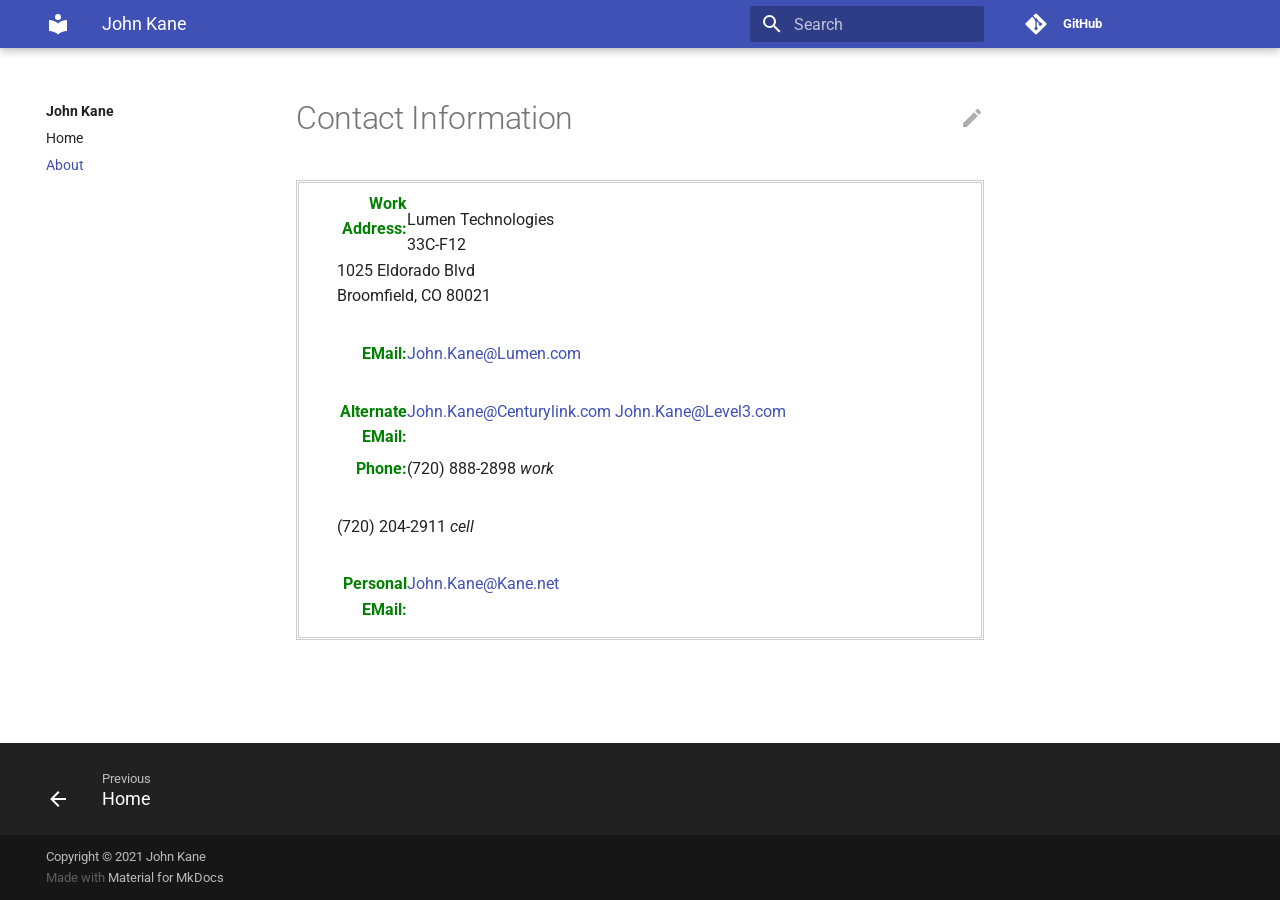
==== about/index.html @ 1d805acd "Deployed f29a77d with MkDocs version: 1.1.2" ====
<!doctype html>
<html lang="en" class="no-js">
  <head>
    
      <meta charset="utf-8">
      <meta name="viewport" content="width=device-width,initial-scale=1">
      
        <meta name="description" content="John's Personal github site">
      
      
      
        <meta name="author" content="John.Kane@Kane.net">
      
      
        <link rel="canonical" href="https://jakane.github.io/about/">
      
      <link rel="shortcut icon" href="../assets/images/favicon.png">
      <meta name="generator" content="mkdocs-1.1.2, mkdocs-material-6.2.8">
    
    
      
        <title>About - John Kane</title>
      
    
    
      <link rel="stylesheet" href="../assets/stylesheets/main.cb6bc1d0.min.css">
      
        
        <link rel="stylesheet" href="../assets/stylesheets/palette.39b8e14a.min.css">
        
      
    
    
    
      
        
        <link rel="preconnect" href="https://fonts.gstatic.com" crossorigin>
        <link rel="stylesheet" href="https://fonts.googleapis.com/css?family=Roboto:300,400,400i,700%7CRoboto+Mono&display=fallback">
        <style>body,input{font-family:"Roboto",-apple-system,BlinkMacSystemFont,Helvetica,Arial,sans-serif}code,kbd,pre{font-family:"Roboto Mono",SFMono-Regular,Consolas,Menlo,monospace}</style>
      
    
    
    
      <link rel="stylesheet" href="../styles/extra.css">
    
      <link rel="stylesheet" href="../styles/style.css">
    
    
      
    
    
  </head>
  
  
    
    
    
    
    
    <body dir="ltr" data-md-color-scheme="" data-md-color-primary="none" data-md-color-accent="none">
      
  
    
    <input class="md-toggle" data-md-toggle="drawer" type="checkbox" id="__drawer" autocomplete="off">
    <input class="md-toggle" data-md-toggle="search" type="checkbox" id="__search" autocomplete="off">
    <label class="md-overlay" for="__drawer"></label>
    <div data-md-component="skip">
      
        
        <a href="#contact_information" class="md-skip">
          Skip to content
        </a>
      
    </div>
    <div data-md-component="announce">
      
    </div>
    
      

<header class="md-header" data-md-component="header">
  <nav class="md-header-nav md-grid" aria-label="Header">
    <a href="https://jakane.github.io/" title="John Kane" class="md-header-nav__button md-logo" aria-label="John Kane">
      
  
  <svg xmlns="http://www.w3.org/2000/svg" viewBox="0 0 24 24"><path d="M12 8a3 3 0 003-3 3 3 0 00-3-3 3 3 0 00-3 3 3 3 0 003 3m0 3.54C9.64 9.35 6.5 8 3 8v11c3.5 0 6.64 1.35 9 3.54 2.36-2.19 5.5-3.54 9-3.54V8c-3.5 0-6.64 1.35-9 3.54z"/></svg>

    </a>
    <label class="md-header-nav__button md-icon" for="__drawer">
      <svg xmlns="http://www.w3.org/2000/svg" viewBox="0 0 24 24"><path d="M3 6h18v2H3V6m0 5h18v2H3v-2m0 5h18v2H3v-2z"/></svg>
    </label>
    <div class="md-header-nav__title" data-md-component="header-title">
      <div class="md-header-nav__ellipsis">
        <div class="md-header-nav__topic">
          <span class="md-ellipsis">
            John Kane
          </span>
        </div>
        <div class="md-header-nav__topic">
          <span class="md-ellipsis">
            
              About
            
          </span>
        </div>
      </div>
    </div>
    
      <label class="md-header-nav__button md-icon" for="__search">
        <svg xmlns="http://www.w3.org/2000/svg" viewBox="0 0 24 24"><path d="M9.5 3A6.5 6.5 0 0116 9.5c0 1.61-.59 3.09-1.56 4.23l.27.27h.79l5 5-1.5 1.5-5-5v-.79l-.27-.27A6.516 6.516 0 019.5 16 6.5 6.5 0 013 9.5 6.5 6.5 0 019.5 3m0 2C7 5 5 7 5 9.5S7 14 9.5 14 14 12 14 9.5 12 5 9.5 5z"/></svg>
      </label>
      
<div class="md-search" data-md-component="search" role="dialog">
  <label class="md-search__overlay" for="__search"></label>
  <div class="md-search__inner" role="search">
    <form class="md-search__form" name="search">
      <input type="text" class="md-search__input" name="query" aria-label="Search" placeholder="Search" autocapitalize="off" autocorrect="off" autocomplete="off" spellcheck="false" data-md-component="search-query" data-md-state="active" required>
      <label class="md-search__icon md-icon" for="__search">
        <svg xmlns="http://www.w3.org/2000/svg" viewBox="0 0 24 24"><path d="M9.5 3A6.5 6.5 0 0116 9.5c0 1.61-.59 3.09-1.56 4.23l.27.27h.79l5 5-1.5 1.5-5-5v-.79l-.27-.27A6.516 6.516 0 019.5 16 6.5 6.5 0 013 9.5 6.5 6.5 0 019.5 3m0 2C7 5 5 7 5 9.5S7 14 9.5 14 14 12 14 9.5 12 5 9.5 5z"/></svg>
        <svg xmlns="http://www.w3.org/2000/svg" viewBox="0 0 24 24"><path d="M20 11v2H8l5.5 5.5-1.42 1.42L4.16 12l7.92-7.92L13.5 5.5 8 11h12z"/></svg>
      </label>
      <button type="reset" class="md-search__icon md-icon" aria-label="Clear" data-md-component="search-reset" tabindex="-1">
        <svg xmlns="http://www.w3.org/2000/svg" viewBox="0 0 24 24"><path d="M19 6.41L17.59 5 12 10.59 6.41 5 5 6.41 10.59 12 5 17.59 6.41 19 12 13.41 17.59 19 19 17.59 13.41 12 19 6.41z"/></svg>
      </button>
    </form>
    <div class="md-search__output">
      <div class="md-search__scrollwrap" data-md-scrollfix>
        <div class="md-search-result" data-md-component="search-result">
          <div class="md-search-result__meta">
            Initializing search
          </div>
          <ol class="md-search-result__list"></ol>
        </div>
      </div>
    </div>
  </div>
</div>
    
    
      <div class="md-header-nav__source">
        
<a href="https://github.com/jakane/jakane.github.io/" title="Go to repository" class="md-source">
  <div class="md-source__icon md-icon">
    
    <svg xmlns="http://www.w3.org/2000/svg" viewBox="0 0 448 512"><path d="M439.55 236.05L244 40.45a28.87 28.87 0 00-40.81 0l-40.66 40.63 51.52 51.52c27.06-9.14 52.68 16.77 43.39 43.68l49.66 49.66c34.23-11.8 61.18 31 35.47 56.69-26.49 26.49-70.21-2.87-56-37.34L240.22 199v121.85c25.3 12.54 22.26 41.85 9.08 55a34.34 34.34 0 01-48.55 0c-17.57-17.6-11.07-46.91 11.25-56v-123c-20.8-8.51-24.6-30.74-18.64-45L142.57 101 8.45 235.14a28.86 28.86 0 000 40.81l195.61 195.6a28.86 28.86 0 0040.8 0l194.69-194.69a28.86 28.86 0 000-40.81z"/></svg>
  </div>
  <div class="md-source__repository">
    GitHub
  </div>
</a>
      </div>
    
  </nav>
</header>
    
    <div class="md-container" data-md-component="container">
      
      
        
      
      <main class="md-main" data-md-component="main">
        <div class="md-main__inner md-grid">
          
            
              
              <div class="md-sidebar md-sidebar--primary" data-md-component="navigation" >
                <div class="md-sidebar__scrollwrap">
                  <div class="md-sidebar__inner">
                    




<nav class="md-nav md-nav--primary" aria-label="Navigation" data-md-level="0">
  <label class="md-nav__title" for="__drawer">
    <a href="https://jakane.github.io/" title="John Kane" class="md-nav__button md-logo" aria-label="John Kane">
      
  
  <svg xmlns="http://www.w3.org/2000/svg" viewBox="0 0 24 24"><path d="M12 8a3 3 0 003-3 3 3 0 00-3-3 3 3 0 00-3 3 3 3 0 003 3m0 3.54C9.64 9.35 6.5 8 3 8v11c3.5 0 6.64 1.35 9 3.54 2.36-2.19 5.5-3.54 9-3.54V8c-3.5 0-6.64 1.35-9 3.54z"/></svg>

    </a>
    John Kane
  </label>
  
    <div class="md-nav__source">
      
<a href="https://github.com/jakane/jakane.github.io/" title="Go to repository" class="md-source">
  <div class="md-source__icon md-icon">
    
    <svg xmlns="http://www.w3.org/2000/svg" viewBox="0 0 448 512"><path d="M439.55 236.05L244 40.45a28.87 28.87 0 00-40.81 0l-40.66 40.63 51.52 51.52c27.06-9.14 52.68 16.77 43.39 43.68l49.66 49.66c34.23-11.8 61.18 31 35.47 56.69-26.49 26.49-70.21-2.87-56-37.34L240.22 199v121.85c25.3 12.54 22.26 41.85 9.08 55a34.34 34.34 0 01-48.55 0c-17.57-17.6-11.07-46.91 11.25-56v-123c-20.8-8.51-24.6-30.74-18.64-45L142.57 101 8.45 235.14a28.86 28.86 0 000 40.81l195.61 195.6a28.86 28.86 0 0040.8 0l194.69-194.69a28.86 28.86 0 000-40.81z"/></svg>
  </div>
  <div class="md-source__repository">
    GitHub
  </div>
</a>
    </div>
  
  <ul class="md-nav__list" data-md-scrollfix>
    
      
      
      

  
  
  
    <li class="md-nav__item">
      <a href=".." class="md-nav__link">
        Home
      </a>
    </li>
  

    
      
      
      

  
  
    
  
  
    <li class="md-nav__item md-nav__item--active">
      
      <input class="md-nav__toggle md-toggle" data-md-toggle="toc" type="checkbox" id="__toc">
      
        
      
      
      <a href="./" class="md-nav__link md-nav__link--active">
        About
      </a>
      
    </li>
  

    
  </ul>
</nav>
                  </div>
                </div>
              </div>
            
            
              
              <div class="md-sidebar md-sidebar--secondary" data-md-component="toc" >
                <div class="md-sidebar__scrollwrap">
                  <div class="md-sidebar__inner">
                    
<nav class="md-nav md-nav--secondary" aria-label="Table of contents">
  
  
    
  
  
</nav>
                  </div>
                </div>
              </div>
            
          
          <div class="md-content">
            <article class="md-content__inner md-typeset">
              
                
                  <a href="https://github.com/jakane/jakane.github.io/edit/main/docs/about.md" title="Edit this page" class="md-content__button md-icon">
                    <svg xmlns="http://www.w3.org/2000/svg" viewBox="0 0 24 24"><path d="M20.71 7.04c.39-.39.39-1.04 0-1.41l-2.34-2.34c-.37-.39-1.02-.39-1.41 0l-1.84 1.83 3.75 3.75M3 17.25V21h3.75L17.81 9.93l-3.75-3.75L3 17.25z"/></svg>
                  </a>
                
                
                <h1 id="contact_information">Contact Information<a class="headerlink" href="#contact_information" title="Permanent link">#</a></h1>
<dl>
<dt>Work Address</dt>
<dd>Lumen Technologies<br/>
33C-F12<br/>
1025 Eldorado Blvd<br/>
Broomfield, CO 80021</dd>
<dt>EMail</dt>
<dd><a href="&#109;&#97;&#105;&#108;&#116;&#111;&#58;&#74;&#111;&#104;&#110;&#46;&#75;&#97;&#110;&#101;&#64;&#76;&#117;&#109;&#101;&#110;&#46;&#99;&#111;&#109;">&#74;&#111;&#104;&#110;&#46;&#75;&#97;&#110;&#101;&#64;&#76;&#117;&#109;&#101;&#110;&#46;&#99;&#111;&#109;</a></dd>
<dt>Alternate EMail</dt>
<dd><a href="&#109;&#97;&#105;&#108;&#116;&#111;&#58;&#74;&#111;&#104;&#110;&#46;&#75;&#97;&#110;&#101;&#64;&#67;&#101;&#110;&#116;&#117;&#114;&#121;&#108;&#105;&#110;&#107;&#46;&#99;&#111;&#109;">&#74;&#111;&#104;&#110;&#46;&#75;&#97;&#110;&#101;&#64;&#67;&#101;&#110;&#116;&#117;&#114;&#121;&#108;&#105;&#110;&#107;&#46;&#99;&#111;&#109;</a>
<a href="&#109;&#97;&#105;&#108;&#116;&#111;&#58;&#74;&#111;&#104;&#110;&#46;&#75;&#97;&#110;&#101;&#64;&#76;&#101;&#118;&#101;&#108;&#51;&#46;&#99;&#111;&#109;">&#74;&#111;&#104;&#110;&#46;&#75;&#97;&#110;&#101;&#64;&#76;&#101;&#118;&#101;&#108;&#51;&#46;&#99;&#111;&#109;</a></dd>
<dt>Phone</dt>
<dd>(720) 888-2898 <em>work</em></dd>
<dd>(720) 204-2911 <em>cell</em></dd>
<dt>Personal EMail</dt>
<dd><a href="&#109;&#97;&#105;&#108;&#116;&#111;&#58;&#74;&#111;&#104;&#110;&#46;&#75;&#97;&#110;&#101;&#64;&#75;&#97;&#110;&#101;&#46;&#110;&#101;&#116;">&#74;&#111;&#104;&#110;&#46;&#75;&#97;&#110;&#101;&#64;&#75;&#97;&#110;&#101;&#46;&#110;&#101;&#116;</a></dd>
</dl>
                
              
              
                


              
            </article>
          </div>
        </div>
      </main>
      
        
<footer class="md-footer">
  
    <div class="md-footer-nav">
      <nav class="md-footer-nav__inner md-grid" aria-label="Footer">
        
          <a href=".." class="md-footer-nav__link md-footer-nav__link--prev" rel="prev">
            <div class="md-footer-nav__button md-icon">
              <svg xmlns="http://www.w3.org/2000/svg" viewBox="0 0 24 24"><path d="M20 11v2H8l5.5 5.5-1.42 1.42L4.16 12l7.92-7.92L13.5 5.5 8 11h12z"/></svg>
            </div>
            <div class="md-footer-nav__title">
              <div class="md-ellipsis">
                <span class="md-footer-nav__direction">
                  Previous
                </span>
                Home
              </div>
            </div>
          </a>
        
        
      </nav>
    </div>
  
  <div class="md-footer-meta md-typeset">
    <div class="md-footer-meta__inner md-grid">
      <div class="md-footer-copyright">
        
          <div class="md-footer-copyright__highlight">
            Copyright &copy; 2021 <a href="mailto:John.Kane@Kane.net">John Kane</a>
          </div>
        
        Made with
        <a href="https://squidfunk.github.io/mkdocs-material/" target="_blank" rel="noopener">
          Material for MkDocs
        </a>
      </div>
      
    </div>
  </div>
</footer>
      
    </div>
    
      <script src="../assets/javascripts/vendor.18f0862e.min.js"></script>
      <script src="../assets/javascripts/bundle.994580cf.min.js"></script><script id="__lang" type="application/json">{"clipboard.copy": "Copy to clipboard", "clipboard.copied": "Copied to clipboard", "search.config.lang": "en", "search.config.pipeline": "trimmer, stopWordFilter", "search.config.separator": "[\\s\\-]+", "search.placeholder": "Search", "search.result.placeholder": "Type to start searching", "search.result.none": "No matching documents", "search.result.one": "1 matching document", "search.result.other": "# matching documents", "search.result.more.one": "1 more on this page", "search.result.more.other": "# more on this page", "search.result.term.missing": "Missing"}</script>
      
      <script>
        app = initialize({
          base: "..",
          features: [],
          search: Object.assign({
            worker: "../assets/javascripts/worker/search.9c0e82ba.min.js"
          }, typeof search !== "undefined" && search)
        })
      </script>
      
    
  </body>
</html>
---- assets/stylesheets/main.cb6bc1d0.min.css ----
html{box-sizing:border-box;-webkit-text-size-adjust:none;-moz-text-size-adjust:none;-ms-text-size-adjust:none;text-size-adjust:none}*,*::before,*::after{box-sizing:inherit}body{margin:0}a,button,label,input{-webkit-tap-highlight-color:transparent}a{color:inherit;text-decoration:none}hr{display:block;box-sizing:content-box;height:.05rem;padding:0;overflow:visible;border:0}small{font-size:80%}sub,sup{line-height:1em}img{border-style:none}table{border-collapse:separate;border-spacing:0}td,th{font-weight:400;vertical-align:top}button{margin:0;padding:0;font-size:inherit;background:transparent;border:0}input{border:0;outline:none}:root{--md-default-fg-color: hsla(0, 0%, 0%, 0.87);--md-default-fg-color--light: hsla(0, 0%, 0%, 0.54);--md-default-fg-color--lighter: hsla(0, 0%, 0%, 0.32);--md-default-fg-color--lightest: hsla(0, 0%, 0%, 0.07);--md-default-bg-color: hsla(0, 0%, 100%, 1);--md-default-bg-color--light: hsla(0, 0%, 100%, 0.7);--md-default-bg-color--lighter: hsla(0, 0%, 100%, 0.3);--md-default-bg-color--lightest: hsla(0, 0%, 100%, 0.12);--md-primary-fg-color: hsla(231, 48%, 48%, 1);--md-primary-fg-color--light: hsla(231, 44%, 56%, 1);--md-primary-fg-color--dark: hsla(232, 54%, 41%, 1);--md-primary-bg-color: hsla(0, 0%, 100%, 1);--md-primary-bg-color--light: hsla(0, 0%, 100%, 0.7);--md-accent-fg-color: hsla(231, 99%, 66%, 1);--md-accent-fg-color--transparent: hsla(231, 99%, 66%, 0.1);--md-accent-bg-color: hsla(0, 0%, 100%, 1);--md-accent-bg-color--light: hsla(0, 0%, 100%, 0.7)}:root>*{--md-code-fg-color: hsla(200, 18%, 26%, 1);--md-code-bg-color: hsla(0, 0%, 96%, 1);--md-code-hl-color: hsla(60, 100%, 50%, 0.5);--md-code-hl-number-color: hsla(0, 67%, 50%, 1);--md-code-hl-special-color: hsla(340, 83%, 47%, 1);--md-code-hl-function-color: hsla(291, 45%, 50%, 1);--md-code-hl-constant-color: hsla(250, 63%, 60%, 1);--md-code-hl-keyword-color: hsla(219, 54%, 51%, 1);--md-code-hl-string-color: hsla(150, 63%, 30%, 1);--md-code-hl-name-color: var(--md-code-fg-color);--md-code-hl-operator-color: var(--md-default-fg-color--light);--md-code-hl-punctuation-color: var(--md-default-fg-color--light);--md-code-hl-comment-color: var(--md-default-fg-color--light);--md-code-hl-generic-color: var(--md-default-fg-color--light);--md-code-hl-variable-color: var(--md-default-fg-color--light);--md-typeset-color: var(--md-default-fg-color);--md-typeset-a-color: var(--md-primary-fg-color);--md-typeset-mark-color: hsla(60, 100%, 50%, 0.5);--md-typeset-del-color: hsla(6, 90%, 60%, 0.15);--md-typeset-ins-color: hsla(150, 90%, 44%, 0.15);--md-typeset-kbd-color: hsla(0, 0%, 98%, 1);--md-typeset-kbd-accent-color: hsla(0, 100%, 100%, 1);--md-typeset-kbd-border-color: hsla(0, 0%, 72%, 1);--md-admonition-fg-color: var(--md-default-fg-color);--md-admonition-bg-color: var(--md-default-bg-color);--md-footer-fg-color: hsla(0, 0%, 100%, 1);--md-footer-fg-color--light: hsla(0, 0%, 100%, 0.7);--md-footer-fg-color--lighter: hsla(0, 0%, 100%, 0.3);--md-footer-bg-color: hsla(0, 0%, 0%, 0.87);--md-footer-bg-color--dark: hsla(0, 0%, 0%, 0.32)}.md-icon svg{display:block;width:1.2rem;height:1.2rem;fill:currentColor}body{-webkit-font-smoothing:antialiased;-moz-osx-font-smoothing:grayscale}body,input{color:var(--md-typeset-color);font-feature-settings:"kern","liga";font-family:-apple-system,BlinkMacSystemFont,Helvetica,Arial,sans-serif}code,pre,kbd{color:var(--md-typeset-color);font-feature-settings:"kern";font-family:SFMono-Regular,Consolas,Menlo,monospace}:root{--md-typeset-table--ascending: url("data:image/svg+xml;charset=utf-8,<?xml version='1.0' encoding='UTF-8'?><!DOCTYPE svg PUBLIC '-//W3C//DTD SVG 1.1//EN' 'http://www.w3.org/Graphics/SVG/1.1/DTD/svg11.dtd'><svg xmlns='http://www.w3.org/2000/svg' xmlns:xlink='http://www.w3.org/1999/xlink' version='1.1' id='mdi-arrow-down' width='24' height='24' viewBox='0 0 24 24'><path d='M11,4H13V16L18.5,10.5L19.92,11.92L12,19.84L4.08,11.92L5.5,10.5L11,16V4Z'/></svg>");--md-typeset-table--descending: url("data:image/svg+xml;charset=utf-8,<?xml version='1.0' encoding='UTF-8'?><!DOCTYPE svg PUBLIC '-//W3C//DTD SVG 1.1//EN' 'http://www.w3.org/Graphics/SVG/1.1/DTD/svg11.dtd'><svg xmlns='http://www.w3.org/2000/svg' xmlns:xlink='http://www.w3.org/1999/xlink' version='1.1' id='mdi-arrow-up' width='24' height='24' viewBox='0 0 24 24'><path d='M13,20H11V8L5.5,13.5L4.08,12.08L12,4.16L19.92,12.08L18.5,13.5L13,8V20Z'/></svg>")}.md-typeset{font-size:.8rem;line-height:1.6;-webkit-print-color-adjust:exact;color-adjust:exact}@media print{.md-typeset{font-size:.68rem}}.md-typeset p,.md-typeset ul,.md-typeset ol,.md-typeset dl,.md-typeset blockquote{margin:1em 0}.md-typeset h1{margin:0 0 1.25em;color:var(--md-default-fg-color--light);font-weight:300;font-size:2em;line-height:1.3;letter-spacing:-0.01em}.md-typeset h2{margin:1.6em 0 .64em;font-weight:300;font-size:1.5625em;line-height:1.4;letter-spacing:-0.01em}.md-typeset h3{margin:1.6em 0 .8em;font-weight:400;font-size:1.25em;line-height:1.5;letter-spacing:-0.01em}.md-typeset h2+h3{margin-top:.8em}.md-typeset h4{margin:1em 0;font-weight:700;letter-spacing:-0.01em}.md-typeset h5,.md-typeset h6{margin:1.25em 0;color:var(--md-default-fg-color--light);font-weight:700;font-size:.8em;letter-spacing:-0.01em}.md-typeset h5{text-transform:uppercase}.md-typeset hr{margin:1.5em 0;border-bottom:.05rem solid var(--md-default-fg-color--lightest)}.md-typeset a{color:var(--md-typeset-a-color);word-break:break-word}.md-typeset a,.md-typeset a::before{transition:color 125ms}.md-typeset a:focus,.md-typeset a:hover{color:var(--md-accent-fg-color)}.md-typeset code,.md-typeset pre,.md-typeset kbd{color:var(--md-code-fg-color);direction:ltr}@media print{.md-typeset code,.md-typeset pre,.md-typeset kbd{white-space:pre-wrap}}.md-typeset code{padding:0 .2941176471em;font-size:.85em;word-break:break-word;background-color:var(--md-code-bg-color);border-radius:.1rem;-webkit-box-decoration-break:clone;box-decoration-break:clone}.md-typeset code:not(.focus-visible){outline:none;-webkit-tap-highlight-color:transparent}.md-typeset h1 code,.md-typeset h2 code,.md-typeset h3 code,.md-typeset h4 code,.md-typeset h5 code,.md-typeset h6 code{margin:initial;padding:initial;background-color:transparent;box-shadow:none}.md-typeset a>code{color:currentColor}.md-typeset pre{position:relative;margin:1em 0;line-height:1.4}.md-typeset pre>code{display:block;margin:0;padding:.7720588235em 1.1764705882em;overflow:auto;word-break:normal;box-shadow:none;-webkit-box-decoration-break:slice;box-decoration-break:slice;touch-action:auto;scrollbar-width:thin;scrollbar-color:var(--md-default-fg-color--lighter) transparent}.md-typeset pre>code:hover{scrollbar-color:var(--md-accent-fg-color) transparent}.md-typeset pre>code::-webkit-scrollbar{width:.2rem;height:.2rem}.md-typeset pre>code::-webkit-scrollbar-thumb{background-color:var(--md-default-fg-color--lighter)}.md-typeset pre>code::-webkit-scrollbar-thumb:hover{background-color:var(--md-accent-fg-color)}@media screen and (max-width: 44.9375em){.md-typeset>pre{margin:1em -0.8rem}.md-typeset>pre code{border-radius:0}}.md-typeset kbd{display:inline-block;padding:0 .6666666667em;color:var(--md-default-fg-color);font-size:.75em;vertical-align:text-top;word-break:break-word;background-color:var(--md-typeset-kbd-color);border-radius:.1rem;box-shadow:0 .1rem 0 .05rem var(--md-typeset-kbd-border-color),0 .1rem 0 var(--md-typeset-kbd-border-color),0 -0.1rem .2rem var(--md-typeset-kbd-accent-color) inset}.md-typeset mark{color:inherit;word-break:break-word;background-color:var(--md-typeset-mark-color);-webkit-box-decoration-break:clone;box-decoration-break:clone}.md-typeset abbr{text-decoration:none;border-bottom:.05rem dotted var(--md-default-fg-color--light);cursor:help}@media(hover: none){.md-typeset abbr{position:relative}.md-typeset abbr[title]:focus::after,.md-typeset abbr[title]:hover::after{box-shadow:0 2px 2px 0 rgba(0,0,0,.14),0 1px 5px 0 rgba(0,0,0,.12),0 3px 1px -2px rgba(0,0,0,.2);position:absolute;left:0;display:inline-block;width:auto;min-width:-webkit-max-content;min-width:-moz-max-content;min-width:max-content;max-width:80%;margin-top:2em;padding:.2rem .3rem;color:var(--md-default-bg-color);font-size:.7rem;background-color:var(--md-default-fg-color);border-radius:.1rem;content:attr(title)}}.md-typeset small{opacity:.75}.md-typeset sup,.md-typeset sub{margin-left:.078125em}[dir=rtl] .md-typeset sup,[dir=rtl] .md-typeset sub{margin-right:.078125em;margin-left:initial}.md-typeset blockquote{padding-left:.6rem;color:var(--md-default-fg-color--light);border-left:.2rem solid var(--md-default-fg-color--lighter)}[dir=rtl] .md-typeset blockquote{padding-right:.6rem;padding-left:initial;border-right:.2rem solid var(--md-default-fg-color--lighter);border-left:initial}.md-typeset ul{list-style-type:disc}.md-typeset ul,.md-typeset ol{margin-left:.625em;padding:0}[dir=rtl] .md-typeset ul,[dir=rtl] .md-typeset ol{margin-right:.625em;margin-left:initial}.md-typeset ul ol,.md-typeset ol ol{list-style-type:lower-alpha}.md-typeset ul ol ol,.md-typeset ol ol ol{list-style-type:lower-roman}.md-typeset ul li,.md-typeset ol li{margin-bottom:.5em;margin-left:1.25em}[dir=rtl] .md-typeset ul li,[dir=rtl] .md-typeset ol li{margin-right:1.25em;margin-left:initial}.md-typeset ul li p,.md-typeset ul li blockquote,.md-typeset ol li p,.md-typeset ol li blockquote{margin:.5em 0}.md-typeset ul li:last-child,.md-typeset ol li:last-child{margin-bottom:0}.md-typeset ul li ul,.md-typeset ul li ol,.md-typeset ol li ul,.md-typeset ol li ol{margin:.5em 0 .5em .625em}[dir=rtl] .md-typeset ul li ul,[dir=rtl] .md-typeset ul li ol,[dir=rtl] .md-typeset ol li ul,[dir=rtl] .md-typeset ol li ol{margin-right:.625em;margin-left:initial}.md-typeset dd{margin:1em 0 1.5em 1.875em}[dir=rtl] .md-typeset dd{margin-right:1.875em;margin-left:initial}.md-typeset img,.md-typeset svg{max-width:100%;height:auto}.md-typeset img[align=left],.md-typeset svg[align=left]{margin:1em;margin-left:0}.md-typeset img[align=right],.md-typeset svg[align=right]{margin:1em;margin-right:0}.md-typeset img[align]:only-child,.md-typeset svg[align]:only-child{margin-top:0}.md-typeset figure{width:-webkit-fit-content;width:-moz-fit-content;width:fit-content;max-width:100%;margin:0 auto;text-align:center}.md-typeset figure img{display:block}.md-typeset figcaption{max-width:24rem;margin:1em auto 2em;font-style:italic}.md-typeset iframe{max-width:100%}.md-typeset table:not([class]){display:inline-block;max-width:100%;overflow:auto;font-size:.64rem;background-color:var(--md-default-bg-color);border-radius:.1rem;box-shadow:0 .2rem .5rem rgba(0,0,0,.05),0 0 .05rem rgba(0,0,0,.1);touch-action:auto}@media print{.md-typeset table:not([class]){display:table}}.md-typeset table:not([class])+*{margin-top:1.5em}.md-typeset table:not([class]) th>*:first-child,.md-typeset table:not([class]) td>*:first-child{margin-top:0}.md-typeset table:not([class]) th>*:last-child,.md-typeset table:not([class]) td>*:last-child{margin-bottom:0}.md-typeset table:not([class]) th:not([align]),.md-typeset table:not([class]) td:not([align]){text-align:left}[dir=rtl] .md-typeset table:not([class]) th:not([align]),[dir=rtl] .md-typeset table:not([class]) td:not([align]){text-align:right}.md-typeset table:not([class]) th{min-width:5rem;padding:.9375em 1.25em;color:var(--md-default-bg-color);vertical-align:top;background-color:var(--md-default-fg-color--light)}.md-typeset table:not([class]) th a{color:inherit}.md-typeset table:not([class]) td{padding:.9375em 1.25em;vertical-align:top;border-top:.05rem solid var(--md-default-fg-color--lightest)}.md-typeset table:not([class]) tr{transition:background-color 125ms}.md-typeset table:not([class]) tr:hover{background-color:rgba(0,0,0,.035);box-shadow:0 .05rem 0 var(--md-default-bg-color) inset}.md-typeset table:not([class]) tr:first-child td{border-top:0}.md-typeset table:not([class]) a{word-break:normal}.md-typeset table th[role=columnheader]{cursor:pointer}.md-typeset table th[role=columnheader]::after{display:inline-block;width:1.2em;height:1.2em;margin-left:.5em;vertical-align:sub;-webkit-mask-repeat:no-repeat;mask-repeat:no-repeat;-webkit-mask-size:contain;mask-size:contain;content:""}.md-typeset table th[role=columnheader][aria-sort=ascending]::after{background-color:currentColor;-webkit-mask-image:var(--md-typeset-table--ascending);mask-image:var(--md-typeset-table--ascending)}.md-typeset table th[role=columnheader][aria-sort=descending]::after{background-color:currentColor;-webkit-mask-image:var(--md-typeset-table--descending);mask-image:var(--md-typeset-table--descending)}.md-typeset__scrollwrap{margin:1em -0.8rem;overflow-x:auto;touch-action:auto}.md-typeset__table{display:inline-block;margin-bottom:.5em;padding:0 .8rem}@media print{.md-typeset__table{display:block}}html .md-typeset__table table{display:table;width:100%;margin:0;overflow:hidden}html{height:100%;overflow-x:hidden;font-size:125%}@media screen and (min-width: 100em){html{font-size:137.5%}}@media screen and (min-width: 125em){html{font-size:150%}}body{position:relative;display:flex;flex-direction:column;width:100%;min-height:100%;font-size:.5rem;background-color:var(--md-default-bg-color)}@media print{body{display:block}}@media screen and (max-width: 59.9375em){body[data-md-state=lock]{position:fixed}}.md-grid{max-width:61rem;margin-right:auto;margin-left:auto}.md-container{display:flex;flex-direction:column;flex-grow:1}@media print{.md-container{display:block}}.md-main{flex-grow:1}.md-main__inner{display:flex;height:100%;margin-top:1.5rem}.md-ellipsis{overflow:hidden;white-space:nowrap;text-overflow:ellipsis}.md-toggle{display:none}.md-skip{position:fixed;z-index:-1;margin:.5rem;padding:.3rem .5rem;color:var(--md-default-bg-color);font-size:.64rem;background-color:var(--md-default-fg-color);border-radius:.1rem;transform:translateY(0.4rem);opacity:0}.md-skip:focus{z-index:10;transform:translateY(0);opacity:1;transition:transform 250ms cubic-bezier(0.4, 0, 0.2, 1),opacity 175ms 75ms}@page{margin:25mm}.md-announce{overflow:auto;background-color:var(--md-footer-bg-color)}@media print{.md-announce{display:none}}.md-announce__inner{margin:.6rem auto;padding:0 .8rem;color:var(--md-footer-fg-color);font-size:.7rem}.md-typeset .md-button{display:inline-block;padding:.625em 2em;color:var(--md-primary-fg-color);font-weight:700;border:.1rem solid currentColor;border-radius:.1rem;transition:color 125ms,background-color 125ms,border-color 125ms}.md-typeset .md-button--primary{color:var(--md-primary-bg-color);background-color:var(--md-primary-fg-color);border-color:var(--md-primary-fg-color)}.md-typeset .md-button:focus,.md-typeset .md-button:hover{color:var(--md-accent-bg-color);background-color:var(--md-accent-fg-color);border-color:var(--md-accent-fg-color)}:root{--md-clipboard-icon: url("data:image/svg+xml;charset=utf-8,<?xml version='1.0' encoding='UTF-8'?><!DOCTYPE svg PUBLIC '-//W3C//DTD SVG 1.1//EN' 'http://www.w3.org/Graphics/SVG/1.1/DTD/svg11.dtd'><svg xmlns='http://www.w3.org/2000/svg' xmlns:xlink='http://www.w3.org/1999/xlink' version='1.1' id='mdi-content-copy' width='24' height='24' viewBox='0 0 24 24'><path d='M19,21H8V7H19M19,5H8A2,2 0 0,0 6,7V21A2,2 0 0,0 8,23H19A2,2 0 0,0 21,21V7A2,2 0 0,0 19,5M16,1H4A2,2 0 0,0 2,3V17H4V3H16V1Z'/></svg>")}.md-clipboard{position:absolute;top:.5em;right:.5em;z-index:1;width:1.5em;height:1.5em;color:var(--md-default-fg-color--lightest);border-radius:.1rem;cursor:pointer;transition:color 250ms}@media print{.md-clipboard{display:none}}:hover>.md-clipboard{color:var(--md-default-fg-color--light)}.md-clipboard:focus,.md-clipboard:hover{color:var(--md-accent-fg-color)}.md-clipboard::after{display:block;width:1.125em;height:1.125em;margin:0 auto;background-color:currentColor;-webkit-mask-image:var(--md-clipboard-icon);mask-image:var(--md-clipboard-icon);-webkit-mask-repeat:no-repeat;mask-repeat:no-repeat;-webkit-mask-size:contain;mask-size:contain;content:""}.md-content{flex-grow:1;overflow:hidden;scroll-padding-top:51.2rem}.md-content__inner{margin:0 .8rem 1.2rem;padding-top:.6rem}@media screen and (min-width: 76.25em){.md-sidebar--primary:not([hidden])~.md-content>.md-content__inner{margin-left:1.2rem}[dir=rtl] .md-sidebar--primary:not([hidden])~.md-content>.md-content__inner{margin-right:1.2rem;margin-left:.8rem}.md-sidebar--secondary:not([hidden])~.md-content>.md-content__inner{margin-right:1.2rem}[dir=rtl] .md-sidebar--secondary:not([hidden])~.md-content>.md-content__inner{margin-right:.8rem;margin-left:1.2rem}}.md-content__inner::before{display:block;height:.4rem;content:""}.md-content__inner>:last-child{margin-bottom:0}.md-content__button{float:right;margin:.4rem 0;margin-left:.4rem;padding:0}@media print{.md-content__button{display:none}}[dir=rtl] .md-content__button{float:left;margin-right:.4rem;margin-left:initial}[dir=rtl] .md-content__button svg{transform:scaleX(-1)}.md-typeset .md-content__button{color:var(--md-default-fg-color--lighter)}.md-content__button svg{display:inline;vertical-align:top}.md-dialog{box-shadow:0 2px 2px 0 rgba(0,0,0,.14),0 1px 5px 0 rgba(0,0,0,.12),0 3px 1px -2px rgba(0,0,0,.2);position:fixed;right:.8rem;bottom:.8rem;left:initial;z-index:2;display:block;min-width:11.1rem;padding:.4rem .6rem;color:var(--md-default-bg-color);font-size:.7rem;background-color:var(--md-default-fg-color);border:none;border-radius:.1rem;transform:translateY(100%);opacity:0;transition:transform 0ms 400ms,opacity 400ms}@media print{.md-dialog{display:none}}[dir=rtl] .md-dialog{right:initial;left:.8rem}.md-dialog[data-md-state=open]{transform:translateY(0);opacity:1;transition:transform 400ms cubic-bezier(0.075, 0.85, 0.175, 1),opacity 400ms}.md-header{position:-webkit-sticky;position:sticky;top:0;right:0;left:0;z-index:2;color:var(--md-primary-bg-color);background-color:var(--md-primary-fg-color);box-shadow:0 0 .2rem rgba(0,0,0,0),0 .2rem .4rem rgba(0,0,0,0);transition:color 250ms,background-color 250ms}@media print{.md-header{display:none}}.md-header[data-md-state=shadow]{box-shadow:0 0 .2rem rgba(0,0,0,.1),0 .2rem .4rem rgba(0,0,0,.2);transition:transform 250ms cubic-bezier(0.1, 0.7, 0.1, 1),color 250ms,background-color 250ms,box-shadow 250ms}.md-header[data-md-state=hidden]{transform:translateY(-100%);transition:transform 250ms cubic-bezier(0.8, 0, 0.6, 1),color 250ms,background-color 250ms,box-shadow 250ms}.md-header-nav{display:flex;align-items:center;padding:0 .2rem}.md-header-nav__button{position:relative;z-index:1;display:inline-block;margin:.2rem;padding:.4rem;color:currentColor;vertical-align:middle;cursor:pointer;transition:opacity 250ms}.md-header-nav__button:focus,.md-header-nav__button:hover{opacity:.7}.md-header-nav__button:not(.focus-visible){outline:none}.md-header-nav__button.md-logo{margin:.2rem;padding:.4rem}@media screen and (max-width: 76.1875em){.md-header-nav__button.md-logo{display:none}}.md-header-nav__button.md-logo img,.md-header-nav__button.md-logo svg{display:block;width:1.2rem;height:1.2rem;fill:currentColor}@media screen and (min-width: 60em){.md-header-nav__button[for=__search]{display:none}}.no-js .md-header-nav__button[for=__search]{display:none}[dir=rtl] .md-header-nav__button[for=__search] svg{transform:scaleX(-1)}@media screen and (min-width: 76.25em){.md-header-nav__button[for=__drawer]{display:none}}.md-header-nav__topic{position:absolute;display:flex;max-width:100%;transition:transform 400ms cubic-bezier(0.1, 0.7, 0.1, 1),opacity 150ms}.md-header-nav__topic+.md-header-nav__topic{z-index:-1;transform:translateX(1.25rem);opacity:0;transition:transform 400ms cubic-bezier(1, 0.7, 0.1, 0.1),opacity 150ms;pointer-events:none}[dir=rtl] .md-header-nav__topic+.md-header-nav__topic{transform:translateX(-1.25rem)}.md-header-nav__title{flex-grow:1;height:2.4rem;margin-right:.4rem;margin-left:1rem;font-size:.9rem;line-height:2.4rem}.md-header-nav__title[data-md-state=active] .md-header-nav__topic{z-index:-1;transform:translateX(-1.25rem);opacity:0;transition:transform 400ms cubic-bezier(1, 0.7, 0.1, 0.1),opacity 150ms;pointer-events:none}[dir=rtl] .md-header-nav__title[data-md-state=active] .md-header-nav__topic{transform:translateX(1.25rem)}.md-header-nav__title[data-md-state=active] .md-header-nav__topic+.md-header-nav__topic{z-index:0;transform:translateX(0);opacity:1;transition:transform 400ms cubic-bezier(0.1, 0.7, 0.1, 1),opacity 150ms;pointer-events:initial}.md-header-nav__title>.md-header-nav__ellipsis{position:relative;width:100%;height:100%}.md-header-nav__source{display:none}@media screen and (min-width: 60em){.md-header-nav__source{display:block;width:11.7rem;max-width:11.7rem;margin-left:1rem}[dir=rtl] .md-header-nav__source{margin-right:1rem;margin-left:initial}}@media screen and (min-width: 76.25em){.md-header-nav__source{margin-left:1.4rem}[dir=rtl] .md-header-nav__source{margin-right:1.4rem}}.md-footer{color:var(--md-footer-fg-color);background-color:var(--md-footer-bg-color)}@media print{.md-footer{display:none}}.md-footer-nav__inner{padding:.2rem;overflow:auto}.md-footer-nav__link{display:flex;padding-top:1.4rem;padding-bottom:.4rem;transition:opacity 250ms}@media screen and (min-width: 45em){.md-footer-nav__link{width:50%}}.md-footer-nav__link:focus,.md-footer-nav__link:hover{opacity:.7}.md-footer-nav__link--prev{float:left}@media screen and (max-width: 44.9375em){.md-footer-nav__link--prev{width:25%}.md-footer-nav__link--prev .md-footer-nav__title{display:none}}[dir=rtl] .md-footer-nav__link--prev{float:right}[dir=rtl] .md-footer-nav__link--prev svg{transform:scaleX(-1)}.md-footer-nav__link--next{float:right;text-align:right}@media screen and (max-width: 44.9375em){.md-footer-nav__link--next{width:75%}}[dir=rtl] .md-footer-nav__link--next{float:left;text-align:left}[dir=rtl] .md-footer-nav__link--next svg{transform:scaleX(-1)}.md-footer-nav__title{position:relative;flex-grow:1;max-width:calc(100% - 2.4rem);padding:0 1rem;font-size:.9rem;line-height:2.4rem}.md-footer-nav__button{margin:.2rem;padding:.4rem}.md-footer-nav__direction{position:absolute;right:0;left:0;margin-top:-1rem;padding:0 1rem;font-size:.64rem;opacity:.7}.md-footer-meta{background-color:var(--md-footer-bg-color--dark)}.md-footer-meta__inner{display:flex;flex-wrap:wrap;justify-content:space-between;padding:.2rem}html .md-footer-meta.md-typeset a{color:var(--md-footer-fg-color--light)}html .md-footer-meta.md-typeset a:focus,html .md-footer-meta.md-typeset a:hover{color:var(--md-footer-fg-color)}.md-footer-copyright{width:100%;margin:auto .6rem;padding:.4rem 0;color:var(--md-footer-fg-color--lighter);font-size:.64rem}@media screen and (min-width: 45em){.md-footer-copyright{width:auto}}.md-footer-copyright__highlight{color:var(--md-footer-fg-color--light)}.md-footer-social{margin:0 .4rem;padding:.2rem 0 .6rem}@media screen and (min-width: 45em){.md-footer-social{padding:.6rem 0}}.md-footer-social__link{display:inline-block;width:1.6rem;height:1.6rem;text-align:center}.md-footer-social__link::before{line-height:1.9}.md-footer-social__link svg{max-height:.8rem;vertical-align:-25%;fill:currentColor}:root{--md-nav-icon--prev: url("data:image/svg+xml;charset=utf-8,<?xml version='1.0' encoding='UTF-8'?><!DOCTYPE svg PUBLIC '-//W3C//DTD SVG 1.1//EN' 'http://www.w3.org/Graphics/SVG/1.1/DTD/svg11.dtd'><svg xmlns='http://www.w3.org/2000/svg' xmlns:xlink='http://www.w3.org/1999/xlink' version='1.1' id='mdi-arrow-left' width='24' height='24' viewBox='0 0 24 24'><path d='M20,11V13H8L13.5,18.5L12.08,19.92L4.16,12L12.08,4.08L13.5,5.5L8,11H20Z'/></svg>");--md-nav-icon--next: url("data:image/svg+xml;charset=utf-8,<?xml version='1.0' encoding='UTF-8'?><!DOCTYPE svg PUBLIC '-//W3C//DTD SVG 1.1//EN' 'http://www.w3.org/Graphics/SVG/1.1/DTD/svg11.dtd'><svg xmlns='http://www.w3.org/2000/svg' xmlns:xlink='http://www.w3.org/1999/xlink' version='1.1' id='mdi-chevron-right' width='24' height='24' viewBox='0 0 24 24'><path d='M8.59,16.58L13.17,12L8.59,7.41L10,6L16,12L10,18L8.59,16.58Z'/></svg>");--md-toc-icon: url("data:image/svg+xml;charset=utf-8,<?xml version='1.0' encoding='UTF-8'?><!DOCTYPE svg PUBLIC '-//W3C//DTD SVG 1.1//EN' 'http://www.w3.org/Graphics/SVG/1.1/DTD/svg11.dtd'><svg xmlns='http://www.w3.org/2000/svg' xmlns:xlink='http://www.w3.org/1999/xlink' version='1.1' id='mdi-table-of-contents' width='24' height='24' viewBox='0 0 24 24'><path d='M3,9H17V7H3V9M3,13H17V11H3V13M3,17H17V15H3V17M19,17H21V15H19V17M19,7V9H21V7H19M19,13H21V11H19V13Z'/></svg>")}.md-nav{font-size:.7rem;line-height:1.3}.md-nav__title{display:block;padding:0 .6rem;overflow:hidden;font-weight:700;text-overflow:ellipsis}.md-nav__title .md-nav__button{display:none}.md-nav__title .md-nav__button img{width:auto;height:100%}.md-nav__title .md-nav__button.md-logo img,.md-nav__title .md-nav__button.md-logo svg{display:block;width:2.4rem;height:2.4rem;fill:currentColor}.md-nav__list{margin:0;padding:0;list-style:none}.md-nav__item{padding:0 .6rem}.md-nav__item .md-nav__item{padding-right:0}[dir=rtl] .md-nav__item .md-nav__item{padding-right:.6rem;padding-left:0}.md-nav__link{display:block;margin-top:.625em;overflow:hidden;text-overflow:ellipsis;cursor:pointer;transition:color 125ms;scroll-snap-align:start}.md-nav__link[data-md-state=blur]{color:var(--md-default-fg-color--light)}.md-nav__item .md-nav__link--active{color:var(--md-typeset-a-color)}.md-nav__item--nested>.md-nav__link{color:inherit}.md-nav__link:focus,.md-nav__link:hover{color:var(--md-accent-fg-color)}.md-nav--primary .md-nav__link[for=__toc]{display:none}.md-nav--primary .md-nav__link[for=__toc] .md-icon::after{display:block;width:100%;height:100%;-webkit-mask-image:var(--md-toc-icon);mask-image:var(--md-toc-icon);background-color:currentColor}.md-nav--primary .md-nav__link[for=__toc]~.md-nav{display:none}.md-nav__source{display:none}@media screen and (max-width: 76.1875em){.md-nav--primary,.md-nav--primary .md-nav{position:absolute;top:0;right:0;left:0;z-index:1;display:flex;flex-direction:column;height:100%;background-color:var(--md-default-bg-color)}.md-nav--primary .md-nav__title,.md-nav--primary .md-nav__item{font-size:.8rem;line-height:1.5}.md-nav--primary .md-nav__title{position:relative;height:5.6rem;padding:3rem .8rem .2rem;color:var(--md-default-fg-color--light);font-weight:400;line-height:2.4rem;white-space:nowrap;background-color:var(--md-default-fg-color--lightest);cursor:pointer}.md-nav--primary .md-nav__title .md-nav__icon{position:absolute;top:.4rem;left:.4rem;display:block;width:1.2rem;height:1.2rem;margin:.2rem}[dir=rtl] .md-nav--primary .md-nav__title .md-nav__icon{right:.4rem;left:initial}.md-nav--primary .md-nav__title .md-nav__icon::after{display:block;width:100%;height:100%;background-color:currentColor;-webkit-mask-image:var(--md-nav-icon--prev);mask-image:var(--md-nav-icon--prev);-webkit-mask-repeat:no-repeat;mask-repeat:no-repeat;-webkit-mask-size:contain;mask-size:contain;content:""}.md-nav--primary .md-nav__title~.md-nav__list{overflow-y:auto;background-color:var(--md-default-bg-color);box-shadow:0 .05rem 0 var(--md-default-fg-color--lightest) inset;-webkit-scroll-snap-type:y mandatory;-ms-scroll-snap-type:y mandatory;scroll-snap-type:y mandatory;touch-action:pan-y}.md-nav--primary .md-nav__title~.md-nav__list>:first-child{border-top:0}.md-nav--primary .md-nav__title[for=__drawer]{color:var(--md-primary-bg-color);background-color:var(--md-primary-fg-color)}.md-nav--primary .md-nav__title .md-logo{position:absolute;top:.2rem;left:.2rem;display:block;margin:.2rem;padding:.4rem}[dir=rtl] .md-nav--primary .md-nav__title .md-logo{right:.2rem;left:initial}.md-nav--primary .md-nav__list{flex:1}.md-nav--primary .md-nav__item{padding:0;border-top:.05rem solid var(--md-default-fg-color--lightest)}.md-nav--primary .md-nav__item--nested>.md-nav__link{padding-right:2.4rem}[dir=rtl] .md-nav--primary .md-nav__item--nested>.md-nav__link{padding-right:.8rem;padding-left:2.4rem}.md-nav--primary .md-nav__item--active>.md-nav__link{color:var(--md-typeset-a-color)}.md-nav--primary .md-nav__item--active>.md-nav__link:focus,.md-nav--primary .md-nav__item--active>.md-nav__link:hover{color:var(--md-accent-fg-color)}.md-nav--primary .md-nav__link{position:relative;margin-top:0;padding:.6rem .8rem}.md-nav--primary .md-nav__link .md-nav__icon{position:absolute;top:50%;right:.6rem;width:1.2rem;height:1.2rem;margin-top:-0.6rem;color:inherit;font-size:1.2rem}[dir=rtl] .md-nav--primary .md-nav__link .md-nav__icon{right:initial;left:.6rem}.md-nav--primary .md-nav__link .md-nav__icon::after{display:block;width:100%;height:100%;background-color:currentColor;-webkit-mask-image:var(--md-nav-icon--next);mask-image:var(--md-nav-icon--next);-webkit-mask-repeat:no-repeat;mask-repeat:no-repeat;-webkit-mask-size:contain;mask-size:contain;content:""}[dir=rtl] .md-nav--primary .md-nav__icon::after{transform:scale(-1)}.md-nav--primary .md-nav--secondary .md-nav__link{position:static}.md-nav--primary .md-nav--secondary .md-nav{position:static;background-color:transparent}.md-nav--primary .md-nav--secondary .md-nav .md-nav__link{padding-left:1.4rem}[dir=rtl] .md-nav--primary .md-nav--secondary .md-nav .md-nav__link{padding-right:1.4rem;padding-left:initial}.md-nav--primary .md-nav--secondary .md-nav .md-nav .md-nav__link{padding-left:2rem}[dir=rtl] .md-nav--primary .md-nav--secondary .md-nav .md-nav .md-nav__link{padding-right:2rem;padding-left:initial}.md-nav--primary .md-nav--secondary .md-nav .md-nav .md-nav .md-nav__link{padding-left:2.6rem}[dir=rtl] .md-nav--primary .md-nav--secondary .md-nav .md-nav .md-nav .md-nav__link{padding-right:2.6rem;padding-left:initial}.md-nav--primary .md-nav--secondary .md-nav .md-nav .md-nav .md-nav .md-nav__link{padding-left:3.2rem}[dir=rtl] .md-nav--primary .md-nav--secondary .md-nav .md-nav .md-nav .md-nav .md-nav__link{padding-right:3.2rem;padding-left:initial}.md-nav--secondary{background-color:transparent}.md-nav__toggle~.md-nav{display:flex;transform:translateX(100%);opacity:0;transition:transform 250ms cubic-bezier(0.8, 0, 0.6, 1),opacity 125ms 50ms}[dir=rtl] .md-nav__toggle~.md-nav{transform:translateX(-100%)}.md-nav__toggle:checked~.md-nav{transform:translateX(0);opacity:1;transition:transform 250ms cubic-bezier(0.4, 0, 0.2, 1),opacity 125ms 125ms}.md-nav__toggle:checked~.md-nav>.md-nav__list{-webkit-backface-visibility:hidden;backface-visibility:hidden}}@media screen and (max-width: 59.9375em){.md-nav--primary .md-nav__link[for=__toc]{display:block;padding-right:2.4rem}[dir=rtl] .md-nav--primary .md-nav__link[for=__toc]{padding-right:.8rem;padding-left:2.4rem}.md-nav--primary .md-nav__link[for=__toc] .md-icon::after{content:""}.md-nav--primary .md-nav__link[for=__toc]+.md-nav__link{display:none}.md-nav--primary .md-nav__link[for=__toc]~.md-nav{display:flex}.md-nav__source{display:block;padding:0 .2rem;color:var(--md-primary-bg-color);background-color:var(--md-primary-fg-color--dark)}}@media screen and (min-width: 60em)and (max-width: 76.1875em){.md-nav--integrated .md-nav__link[for=__toc]{display:block;padding-right:2.4rem;scroll-snap-align:initial}[dir=rtl] .md-nav--integrated .md-nav__link[for=__toc]{padding-right:.8rem;padding-left:2.4rem}.md-nav--integrated .md-nav__link[for=__toc] .md-icon::after{content:""}.md-nav--integrated .md-nav__link[for=__toc]+.md-nav__link{display:none}.md-nav--integrated .md-nav__link[for=__toc]~.md-nav{display:flex}}@media screen and (min-width: 60em){.md-nav--secondary .md-nav__title[for=__toc]{scroll-snap-align:start}.md-nav--secondary .md-nav__title .md-nav__icon{display:none}}@media screen and (min-width: 76.25em){.md-nav{transition:max-height 250ms cubic-bezier(0.86, 0, 0.07, 1)}.md-nav--primary .md-nav__title[for=__drawer]{scroll-snap-align:start}.md-nav--primary .md-nav__title .md-nav__icon{display:none}.md-nav__toggle~.md-nav{display:none}.md-nav__toggle:checked~.md-nav,.md-nav__toggle:indeterminate~.md-nav{display:block}.md-nav__item--nested>.md-nav>.md-nav__title{display:none}.md-nav__item--section{display:block;margin:1.25em 0}.md-nav__item--section:last-child{margin-bottom:0}.md-nav__item--section>.md-nav__link{display:none}.md-nav__item--section>.md-nav{display:block}.md-nav__item--section>.md-nav>.md-nav__title{display:block;padding:0;pointer-events:none;scroll-snap-align:start}.md-nav__item--section>.md-nav>.md-nav__list>.md-nav__item{padding:0}.md-nav__icon{float:right;width:.9rem;height:.9rem;transition:transform 250ms}[dir=rtl] .md-nav__icon{float:left;transform:rotate(180deg)}.md-nav__icon::after{display:inline-block;width:100%;height:100%;vertical-align:-0.1rem;background-color:currentColor;-webkit-mask-image:var(--md-nav-icon--next);mask-image:var(--md-nav-icon--next);-webkit-mask-repeat:no-repeat;mask-repeat:no-repeat;-webkit-mask-size:contain;mask-size:contain;content:""}.md-nav__item--nested .md-nav__toggle:checked~.md-nav__link .md-nav__icon,.md-nav__item--nested .md-nav__toggle:indeterminate~.md-nav__link .md-nav__icon{transform:rotate(90deg)}.md-nav--lifted>.md-nav__list>.md-nav__item--nested,.md-nav--lifted>.md-nav__title{display:none}.md-nav--lifted>.md-nav__list>.md-nav__item{display:none}.md-nav--lifted>.md-nav__list>.md-nav__item--active{display:block;padding:0}.md-nav--lifted>.md-nav__list>.md-nav__item--active>.md-nav__link{display:none}.md-nav--lifted>.md-nav__list>.md-nav__item--active>.md-nav>.md-nav__title{display:block;padding:0 .6rem;pointer-events:none;scroll-snap-align:start}.md-nav--lifted>.md-nav__list>.md-nav__item>.md-nav__item{padding-right:.6rem}.md-nav--lifted .md-nav[data-md-level="1"]{display:block}.md-nav--integrated .md-nav__link[for=__toc]~.md-nav{display:block;margin-bottom:1.25em;border-left:.05rem solid var(--md-primary-fg-color)}.md-nav--integrated .md-nav__link[for=__toc]~.md-nav>.md-nav__title{display:none}}:root{--md-search-result-icon: url("data:image/svg+xml;charset=utf-8,<?xml version='1.0' encoding='UTF-8'?><!DOCTYPE svg PUBLIC '-//W3C//DTD SVG 1.1//EN' 'http://www.w3.org/Graphics/SVG/1.1/DTD/svg11.dtd'><svg xmlns='http://www.w3.org/2000/svg' xmlns:xlink='http://www.w3.org/1999/xlink' version='1.1' id='mdi-file-search-outline' width='24' height='24' viewBox='0 0 24 24'><path d='M14,2H6A2,2 0 0,0 4,4V20A2,2 0 0,0 6,22H13C12.59,21.75 12.2,21.44 11.86,21.1C11.53,20.77 11.25,20.4 11,20H6V4H13V9H18V10.18C18.71,10.34 19.39,10.61 20,11V8L14,2M20.31,18.9C21.64,16.79 21,14 18.91,12.68C16.8,11.35 14,12 12.69,14.08C11.35,16.19 12,18.97 14.09,20.3C15.55,21.23 17.41,21.23 18.88,20.32L22,23.39L23.39,22L20.31,18.9M16.5,19A2.5,2.5 0 0,1 14,16.5A2.5,2.5 0 0,1 16.5,14A2.5,2.5 0 0,1 19,16.5A2.5,2.5 0 0,1 16.5,19Z'/></svg>")}.md-search{position:relative}@media screen and (min-width: 60em){.md-search{padding:.2rem 0}}.no-js .md-search{display:none}.md-search__overlay{z-index:1;opacity:0}@media screen and (max-width: 59.9375em){.md-search__overlay{position:absolute;top:.2rem;left:-2.2rem;width:2rem;height:2rem;overflow:hidden;background-color:var(--md-default-bg-color);border-radius:1rem;transform-origin:center;transition:transform 300ms 100ms,opacity 200ms 200ms;pointer-events:none}[dir=rtl] .md-search__overlay{right:-2.2rem;left:initial}[data-md-toggle=search]:checked~.md-header .md-search__overlay{opacity:1;transition:transform 400ms,opacity 100ms}}@media screen and (min-width: 60em){.md-search__overlay{position:fixed;top:0;left:0;width:0;height:0;background-color:rgba(0,0,0,.54);cursor:pointer;transition:width 0ms 250ms,height 0ms 250ms,opacity 250ms}[dir=rtl] .md-search__overlay{right:0;left:initial}[data-md-toggle=search]:checked~.md-header .md-search__overlay{width:100%;height:200vh;opacity:1;transition:width 0ms,height 0ms,opacity 250ms}}@media screen and (max-width: 29.9375em){[data-md-toggle=search]:checked~.md-header .md-search__overlay{transform:scale(45)}}@media screen and (min-width: 30em)and (max-width: 44.9375em){[data-md-toggle=search]:checked~.md-header .md-search__overlay{transform:scale(60)}}@media screen and (min-width: 45em)and (max-width: 59.9375em){[data-md-toggle=search]:checked~.md-header .md-search__overlay{transform:scale(75)}}.md-search__inner{-webkit-backface-visibility:hidden;backface-visibility:hidden}@media screen and (max-width: 59.9375em){.md-search__inner{position:fixed;top:0;left:100%;z-index:2;width:100%;height:100%;transform:translateX(5%);opacity:0;transition:right 0ms 300ms,left 0ms 300ms,transform 150ms 150ms cubic-bezier(0.4, 0, 0.2, 1),opacity 150ms 150ms}[data-md-toggle=search]:checked~.md-header .md-search__inner{left:0;transform:translateX(0);opacity:1;transition:right 0ms 0ms,left 0ms 0ms,transform 150ms 150ms cubic-bezier(0.1, 0.7, 0.1, 1),opacity 150ms 150ms}[dir=rtl] [data-md-toggle=search]:checked~.md-header .md-search__inner{right:0;left:initial}html [dir=rtl] .md-search__inner{right:100%;left:initial;transform:translateX(-5%)}}@media screen and (min-width: 60em){.md-search__inner{position:relative;float:right;width:11.7rem;padding:.1rem 0;transition:width 250ms cubic-bezier(0.1, 0.7, 0.1, 1)}[dir=rtl] .md-search__inner{float:left}}@media screen and (min-width: 60em)and (max-width: 76.1875em){[data-md-toggle=search]:checked~.md-header .md-search__inner{width:23.4rem}}@media screen and (min-width: 76.25em){[data-md-toggle=search]:checked~.md-header .md-search__inner{width:34.4rem}}.md-search__form{position:relative}@media screen and (min-width: 60em){.md-search__form{border-radius:.1rem}}.md-search__input{position:relative;z-index:2;padding:0 2.2rem 0 3.6rem;text-overflow:ellipsis;background-color:var(--md-default-bg-color);transition:color 250ms,background-color 250ms}[dir=rtl] .md-search__input{padding:0 3.6rem 0 2.2rem}.md-search__input::-webkit-input-placeholder{-webkit-transition:color 250ms;transition:color 250ms}.md-search__input::-moz-placeholder{-moz-transition:color 250ms;transition:color 250ms}.md-search__input::-ms-input-placeholder{-ms-transition:color 250ms;transition:color 250ms}.md-search__input::placeholder{transition:color 250ms}.md-search__input::-webkit-input-placeholder{color:var(--md-default-fg-color--light)}.md-search__input::-moz-placeholder{color:var(--md-default-fg-color--light)}.md-search__input::-ms-input-placeholder{color:var(--md-default-fg-color--light)}.md-search__input~.md-search__icon,.md-search__input::placeholder{color:var(--md-default-fg-color--light)}.md-search__input::-ms-clear{display:none}@media screen and (max-width: 59.9375em){.md-search__input{width:100%;height:2.4rem;font-size:.9rem}}@media screen and (min-width: 60em){.md-search__input{width:100%;height:1.8rem;padding-left:2.2rem;color:inherit;font-size:.8rem;background-color:rgba(0,0,0,.26);border-radius:.1rem}[dir=rtl] .md-search__input{padding-right:2.2rem}.md-search__input+.md-search__icon{color:var(--md-primary-bg-color)}.md-search__input::-webkit-input-placeholder{color:var(--md-primary-bg-color--light)}.md-search__input::-moz-placeholder{color:var(--md-primary-bg-color--light)}.md-search__input::-ms-input-placeholder{color:var(--md-primary-bg-color--light)}.md-search__input::placeholder{color:var(--md-primary-bg-color--light)}.md-search__input:hover{background-color:rgba(255,255,255,.12)}[data-md-toggle=search]:checked~.md-header .md-search__input{color:var(--md-default-fg-color);text-overflow:clip;background-color:var(--md-default-bg-color);border-radius:.1rem .1rem 0 0}[data-md-toggle=search]:checked~.md-header .md-search__input::-webkit-input-placeholder{color:var(--md-default-fg-color--light)}[data-md-toggle=search]:checked~.md-header .md-search__input::-moz-placeholder{color:var(--md-default-fg-color--light)}[data-md-toggle=search]:checked~.md-header .md-search__input::-ms-input-placeholder{color:var(--md-default-fg-color--light)}[data-md-toggle=search]:checked~.md-header .md-search__input+.md-search__icon,[data-md-toggle=search]:checked~.md-header .md-search__input::placeholder{color:var(--md-default-fg-color--light)}}.md-search__icon{position:absolute;z-index:2;width:1.2rem;height:1.2rem;cursor:pointer;transition:color 250ms,opacity 250ms}.md-search__icon:hover{opacity:.7}.md-search__icon[for=__search]{top:.3rem;left:.5rem}[dir=rtl] .md-search__icon[for=__search]{right:.5rem;left:initial}[dir=rtl] .md-search__icon[for=__search] svg{transform:scaleX(-1)}@media screen and (max-width: 59.9375em){.md-search__icon[for=__search]{top:.6rem;left:.8rem}[dir=rtl] .md-search__icon[for=__search]{right:.8rem;left:initial}.md-search__icon[for=__search] svg:first-child{display:none}}@media screen and (min-width: 60em){.md-search__icon[for=__search]{pointer-events:none}.md-search__icon[for=__search] svg:last-child{display:none}}.md-search__icon[type=reset]{top:.3rem;right:.5rem;transform:scale(0.75);opacity:0;transition:transform 150ms cubic-bezier(0.1, 0.7, 0.1, 1),opacity 150ms;pointer-events:none}[dir=rtl] .md-search__icon[type=reset]{right:initial;left:.5rem}@media screen and (max-width: 59.9375em){.md-search__icon[type=reset]{top:.6rem;right:.8rem}[dir=rtl] .md-search__icon[type=reset]{right:initial;left:.8rem}}[data-md-toggle=search]:checked~.md-header .md-search__input:valid~.md-search__icon[type=reset]{transform:scale(1);opacity:1;pointer-events:initial}[data-md-toggle=search]:checked~.md-header .md-search__input:valid~.md-search__icon[type=reset]:hover{opacity:.7}.md-search__output{position:absolute;z-index:1;width:100%;overflow:hidden;border-radius:0 0 .1rem .1rem}@media screen and (max-width: 59.9375em){.md-search__output{top:2.4rem;bottom:0}}@media screen and (min-width: 60em){.md-search__output{top:1.9rem;opacity:0;transition:opacity 400ms}[data-md-toggle=search]:checked~.md-header .md-search__output{box-shadow:0 6px 10px 0 rgba(0,0,0,.14),0 1px 18px 0 rgba(0,0,0,.12),0 3px 5px -1px rgba(0,0,0,.4);opacity:1}}.md-search__scrollwrap{height:100%;overflow-y:auto;background-color:var(--md-default-bg-color);-webkit-backface-visibility:hidden;backface-visibility:hidden;-webkit-scroll-snap-type:y mandatory;-ms-scroll-snap-type:y mandatory;scroll-snap-type:y mandatory;touch-action:pan-y}@media(-webkit-max-device-pixel-ratio: 1), (max-resolution: 1dppx){.md-search__scrollwrap{transform:translateZ(0)}}@media screen and (min-width: 60em)and (max-width: 76.1875em){.md-search__scrollwrap{width:23.4rem}}@media screen and (min-width: 76.25em){.md-search__scrollwrap{width:34.4rem}}@media screen and (min-width: 60em){.md-search__scrollwrap{max-height:0;scrollbar-width:thin;scrollbar-color:var(--md-default-fg-color--lighter) transparent}[data-md-toggle=search]:checked~.md-header .md-search__scrollwrap{max-height:75vh}.md-search__scrollwrap:hover{scrollbar-color:var(--md-accent-fg-color) transparent}.md-search__scrollwrap::-webkit-scrollbar{width:.2rem;height:.2rem}.md-search__scrollwrap::-webkit-scrollbar-thumb{background-color:var(--md-default-fg-color--lighter)}.md-search__scrollwrap::-webkit-scrollbar-thumb:hover{background-color:var(--md-accent-fg-color)}}.md-search-result{color:var(--md-default-fg-color);word-break:break-word}.md-search-result__meta{padding:0 .8rem;color:var(--md-default-fg-color--light);font-size:.64rem;line-height:1.8rem;background-color:var(--md-default-fg-color--lightest);scroll-snap-align:start}@media screen and (min-width: 60em){.md-search-result__meta{padding-left:2.2rem}[dir=rtl] .md-search-result__meta{padding-right:2.2rem;padding-left:initial}}.md-search-result__list{margin:0;padding:0;list-style:none}.md-search-result__item{box-shadow:0 -0.05rem 0 var(--md-default-fg-color--lightest)}.md-search-result__item:first-child{box-shadow:none}.md-search-result__link{display:block;outline:none;transition:background-color 250ms;scroll-snap-align:start}.md-search-result__link:focus,.md-search-result__link:hover{background-color:var(--md-accent-fg-color--transparent)}.md-search-result__link:last-child p:last-child{margin-bottom:.6rem}.md-search-result__more summary{display:block;padding:.75em .8rem;color:var(--md-typeset-a-color);font-size:.64rem;outline:0;cursor:pointer;transition:color 250ms,background-color 250ms;scroll-snap-align:start}@media screen and (min-width: 60em){.md-search-result__more summary{padding-left:2.2rem}[dir=rtl] .md-search-result__more summary{padding-right:2.2rem;padding-left:.8rem}}.md-search-result__more summary:focus,.md-search-result__more summary:hover{color:var(--md-accent-fg-color);background-color:var(--md-accent-fg-color--transparent)}.md-search-result__more summary::-webkit-details-marker{display:none}.md-search-result__more summary~*>*{opacity:.65}.md-search-result__article{position:relative;padding:0 .8rem;overflow:hidden}@media screen and (min-width: 60em){.md-search-result__article{padding-left:2.2rem}[dir=rtl] .md-search-result__article{padding-right:2.2rem;padding-left:.8rem}}.md-search-result__article--document .md-search-result__title{margin:.55rem 0;font-weight:400;font-size:.8rem;line-height:1.4}.md-search-result__icon{position:absolute;left:0;width:1.2rem;height:1.2rem;margin:.5rem;color:var(--md-default-fg-color--light)}@media screen and (max-width: 59.9375em){.md-search-result__icon{display:none}}.md-search-result__icon::after{display:inline-block;width:100%;height:100%;background-color:currentColor;-webkit-mask-image:var(--md-search-result-icon);mask-image:var(--md-search-result-icon);-webkit-mask-repeat:no-repeat;mask-repeat:no-repeat;-webkit-mask-size:contain;mask-size:contain;content:""}[dir=rtl] .md-search-result__icon{right:0;left:initial}[dir=rtl] .md-search-result__icon::after{transform:scaleX(-1)}.md-search-result__title{margin:.5em 0;font-weight:700;font-size:.64rem;line-height:1.6}.md-search-result__teaser{display:-webkit-box;max-height:2rem;margin:.5em 0;overflow:hidden;color:var(--md-default-fg-color--light);font-size:.64rem;line-height:1.6;text-overflow:ellipsis;-webkit-box-orient:vertical;-webkit-line-clamp:2}@media screen and (max-width: 44.9375em){.md-search-result__teaser{max-height:3rem;-webkit-line-clamp:3}}@media screen and (min-width: 60em)and (max-width: 76.1875em){.md-search-result__teaser{max-height:3rem;-webkit-line-clamp:3}}.md-search-result__teaser mark{text-decoration:underline;background-color:transparent}.md-search-result__terms{margin:.5em 0;font-size:.64rem;font-style:italic}.md-search-result mark{color:var(--md-accent-fg-color);background-color:transparent}.md-sidebar{position:-webkit-sticky;position:sticky;top:2.4rem;flex-shrink:0;align-self:flex-start;width:12.1rem;height:0;padding:1.2rem 0}@media print{.md-sidebar{display:none}}@media screen and (max-width: 76.1875em){.md-sidebar--primary{position:fixed;top:0;left:-12.1rem;z-index:3;display:block;width:12.1rem;height:100%;background-color:var(--md-default-bg-color);transform:translateX(0);transition:transform 250ms cubic-bezier(0.4, 0, 0.2, 1),box-shadow 250ms}[dir=rtl] .md-sidebar--primary{right:-12.1rem;left:initial}[data-md-toggle=drawer]:checked~.md-container .md-sidebar--primary{box-shadow:0 8px 10px 1px rgba(0,0,0,.14),0 3px 14px 2px rgba(0,0,0,.12),0 5px 5px -3px rgba(0,0,0,.4);transform:translateX(12.1rem)}[dir=rtl] [data-md-toggle=drawer]:checked~.md-container .md-sidebar--primary{transform:translateX(-12.1rem)}.md-sidebar--primary .md-sidebar__scrollwrap{position:absolute;top:0;right:0;bottom:0;left:0;margin:0;-webkit-scroll-snap-type:none;-ms-scroll-snap-type:none;scroll-snap-type:none;overflow:hidden}}@media screen and (min-width: 76.25em){.md-sidebar{height:0}.no-js .md-sidebar{height:auto}}.md-sidebar--secondary{display:none;order:2}@media screen and (min-width: 60em){.md-sidebar--secondary{height:0}.no-js .md-sidebar--secondary{height:auto}.md-sidebar--secondary:not([hidden]){display:block}.md-sidebar--secondary .md-sidebar__scrollwrap{touch-action:pan-y}}.md-sidebar__scrollwrap{margin:0 .2rem;overflow-y:auto;-webkit-backface-visibility:hidden;backface-visibility:hidden;scrollbar-width:thin;scrollbar-color:var(--md-default-fg-color--lighter) transparent}.md-sidebar__scrollwrap:hover{scrollbar-color:var(--md-accent-fg-color) transparent}.md-sidebar__scrollwrap::-webkit-scrollbar{width:.2rem;height:.2rem}.md-sidebar__scrollwrap::-webkit-scrollbar-thumb{background-color:var(--md-default-fg-color--lighter)}.md-sidebar__scrollwrap::-webkit-scrollbar-thumb:hover{background-color:var(--md-accent-fg-color)}@media screen and (max-width: 76.1875em){.md-overlay{position:fixed;top:0;z-index:3;width:0;height:0;background-color:rgba(0,0,0,.54);opacity:0;transition:width 0ms 250ms,height 0ms 250ms,opacity 250ms}[data-md-toggle=drawer]:checked~.md-overlay{width:100%;height:100%;opacity:1;transition:width 0ms,height 0ms,opacity 250ms}}@-webkit-keyframes md-source__facts--done{0%{height:0}100%{height:.65rem}}@keyframes md-source__facts--done{0%{height:0}100%{height:.65rem}}@-webkit-keyframes md-source__fact--done{0%{transform:translateY(100%);opacity:0}50%{opacity:0}100%{transform:translateY(0%);opacity:1}}@keyframes md-source__fact--done{0%{transform:translateY(100%);opacity:0}50%{opacity:0}100%{transform:translateY(0%);opacity:1}}.md-source{display:block;font-size:.65rem;line-height:1.2;white-space:nowrap;-webkit-backface-visibility:hidden;backface-visibility:hidden;transition:opacity 250ms}.md-source:focus,.md-source:hover{opacity:.7}.md-source__icon{display:inline-block;width:2.4rem;height:2.4rem;vertical-align:middle}.md-source__icon svg{margin-top:.6rem;margin-left:.6rem}[dir=rtl] .md-source__icon svg{margin-right:.6rem;margin-left:initial}.md-source__icon+.md-source__repository{margin-left:-2rem;padding-left:2rem}[dir=rtl] .md-source__icon+.md-source__repository{margin-right:-2rem;margin-left:initial;padding-right:2rem;padding-left:initial}.md-source__repository{display:inline-block;max-width:calc(100% - 1.2rem);margin-left:.6rem;overflow:hidden;font-weight:700;text-overflow:ellipsis;vertical-align:middle}.md-source__facts{margin:0;padding:0;overflow:hidden;font-weight:700;font-size:.55rem;list-style-type:none;opacity:.75}[data-md-state=done] .md-source__facts{-webkit-animation:md-source__facts--done 250ms ease-in;animation:md-source__facts--done 250ms ease-in}.md-source__fact{float:left}[dir=rtl] .md-source__fact{float:right}[data-md-state=done] .md-source__fact{-webkit-animation:md-source__fact--done 400ms ease-out;animation:md-source__fact--done 400ms ease-out}.md-source__fact::before{margin:0 .1rem;content:"·"}.md-source__fact:first-child::before{display:none}.md-tabs{width:100%;overflow:auto;color:var(--md-primary-bg-color);background-color:var(--md-primary-fg-color);transition:background-color 250ms}@media print{.md-tabs{display:none}}@media screen and (max-width: 76.1875em){.md-tabs{display:none}}.md-tabs[data-md-state=hidden]{pointer-events:none}.md-tabs__list{margin:0;margin-left:.2rem;padding:0;white-space:nowrap;list-style:none;contain:content}[dir=rtl] .md-tabs__list{margin-right:.2rem;margin-left:initial}.md-tabs__item{display:inline-block;height:2.4rem;padding-right:.6rem;padding-left:.6rem}.md-tabs__link{display:block;margin-top:.8rem;font-size:.7rem;-webkit-backface-visibility:hidden;backface-visibility:hidden;opacity:.7;transition:transform 400ms cubic-bezier(0.1, 0.7, 0.1, 1),opacity 250ms}.md-tabs__link--active,.md-tabs__link:focus,.md-tabs__link:hover{color:inherit;opacity:1}.md-tabs__item:nth-child(2) .md-tabs__link{transition-delay:20ms}.md-tabs__item:nth-child(3) .md-tabs__link{transition-delay:40ms}.md-tabs__item:nth-child(4) .md-tabs__link{transition-delay:60ms}.md-tabs__item:nth-child(5) .md-tabs__link{transition-delay:80ms}.md-tabs__item:nth-child(6) .md-tabs__link{transition-delay:100ms}.md-tabs__item:nth-child(7) .md-tabs__link{transition-delay:120ms}.md-tabs__item:nth-child(8) .md-tabs__link{transition-delay:140ms}.md-tabs__item:nth-child(9) .md-tabs__link{transition-delay:160ms}.md-tabs__item:nth-child(10) .md-tabs__link{transition-delay:180ms}.md-tabs__item:nth-child(11) .md-tabs__link{transition-delay:200ms}.md-tabs__item:nth-child(12) .md-tabs__link{transition-delay:220ms}.md-tabs__item:nth-child(13) .md-tabs__link{transition-delay:240ms}.md-tabs__item:nth-child(14) .md-tabs__link{transition-delay:260ms}.md-tabs__item:nth-child(15) .md-tabs__link{transition-delay:280ms}.md-tabs__item:nth-child(16) .md-tabs__link{transition-delay:300ms}.md-tabs[data-md-state=hidden] .md-tabs__link{transform:translateY(50%);opacity:0;transition:transform 0ms 100ms,opacity 100ms}:root{--md-admonition-icon--note: url( "data:image/svg+xml;charset=utf-8,<?xml version='1.0' encoding='UTF-8'?><!DOCTYPE svg PUBLIC '-//W3C//DTD SVG 1.1//EN' 'http://www.w3.org/Graphics/SVG/1.1/DTD/svg11.dtd'><svg xmlns='http://www.w3.org/2000/svg' xmlns:xlink='http://www.w3.org/1999/xlink' version='1.1' id='mdi-pencil' width='24' height='24' viewBox='0 0 24 24'><path d='M20.71,7.04C21.1,6.65 21.1,6 20.71,5.63L18.37,3.29C18,2.9 17.35,2.9 16.96,3.29L15.12,5.12L18.87,8.87M3,17.25V21H6.75L17.81,9.93L14.06,6.18L3,17.25Z'/></svg>" );--md-admonition-icon--abstract: url( "data:image/svg+xml;charset=utf-8,<?xml version='1.0' encoding='UTF-8'?><!DOCTYPE svg PUBLIC '-//W3C//DTD SVG 1.1//EN' 'http://www.w3.org/Graphics/SVG/1.1/DTD/svg11.dtd'><svg xmlns='http://www.w3.org/2000/svg' xmlns:xlink='http://www.w3.org/1999/xlink' version='1.1' id='mdi-text-subject' width='24' height='24' viewBox='0 0 24 24'><path d='M4,5H20V7H4V5M4,9H20V11H4V9M4,13H20V15H4V13M4,17H14V19H4V17Z'/></svg>" );--md-admonition-icon--info: url( "data:image/svg+xml;charset=utf-8,<?xml version='1.0' encoding='UTF-8'?><!DOCTYPE svg PUBLIC '-//W3C//DTD SVG 1.1//EN' 'http://www.w3.org/Graphics/SVG/1.1/DTD/svg11.dtd'><svg xmlns='http://www.w3.org/2000/svg' xmlns:xlink='http://www.w3.org/1999/xlink' version='1.1' id='mdi-information' width='24' height='24' viewBox='0 0 24 24'><path d='M13,9H11V7H13M13,17H11V11H13M12,2A10,10 0 0,0 2,12A10,10 0 0,0 12,22A10,10 0 0,0 22,12A10,10 0 0,0 12,2Z'/></svg>" );--md-admonition-icon--tip: url( "data:image/svg+xml;charset=utf-8,<?xml version='1.0' encoding='UTF-8'?><!DOCTYPE svg PUBLIC '-//W3C//DTD SVG 1.1//EN' 'http://www.w3.org/Graphics/SVG/1.1/DTD/svg11.dtd'><svg xmlns='http://www.w3.org/2000/svg' xmlns:xlink='http://www.w3.org/1999/xlink' version='1.1' id='mdi-fire' width='24' height='24' viewBox='0 0 24 24'><path d='M17.66 11.2C17.43 10.9 17.15 10.64 16.89 10.38C16.22 9.78 15.46 9.35 14.82 8.72C13.33 7.26 13 4.85 13.95 3C13 3.23 12.17 3.75 11.46 4.32C8.87 6.4 7.85 10.07 9.07 13.22C9.11 13.32 9.15 13.42 9.15 13.55C9.15 13.77 9 13.97 8.8 14.05C8.57 14.15 8.33 14.09 8.14 13.93C8.08 13.88 8.04 13.83 8 13.76C6.87 12.33 6.69 10.28 7.45 8.64C5.78 10 4.87 12.3 5 14.47C5.06 14.97 5.12 15.47 5.29 15.97C5.43 16.57 5.7 17.17 6 17.7C7.08 19.43 8.95 20.67 10.96 20.92C13.1 21.19 15.39 20.8 17.03 19.32C18.86 17.66 19.5 15 18.56 12.72L18.43 12.46C18.22 12 17.66 11.2 17.66 11.2M14.5 17.5C14.22 17.74 13.76 18 13.4 18.1C12.28 18.5 11.16 17.94 10.5 17.28C11.69 17 12.4 16.12 12.61 15.23C12.78 14.43 12.46 13.77 12.33 13C12.21 12.26 12.23 11.63 12.5 10.94C12.69 11.32 12.89 11.7 13.13 12C13.9 13 15.11 13.44 15.37 14.8C15.41 14.94 15.43 15.08 15.43 15.23C15.46 16.05 15.1 16.95 14.5 17.5H14.5Z'/></svg>" );--md-admonition-icon--success: url( "data:image/svg+xml;charset=utf-8,<?xml version='1.0' encoding='UTF-8'?><!DOCTYPE svg PUBLIC '-//W3C//DTD SVG 1.1//EN' 'http://www.w3.org/Graphics/SVG/1.1/DTD/svg11.dtd'><svg xmlns='http://www.w3.org/2000/svg' xmlns:xlink='http://www.w3.org/1999/xlink' version='1.1' id='mdi-check-circle' width='24' height='24' viewBox='0 0 24 24'><path d='M12 2C6.5 2 2 6.5 2 12S6.5 22 12 22 22 17.5 22 12 17.5 2 12 2M10 17L5 12L6.41 10.59L10 14.17L17.59 6.58L19 8L10 17Z'/></svg>" );--md-admonition-icon--question: url( "data:image/svg+xml;charset=utf-8,<?xml version='1.0' encoding='UTF-8'?><!DOCTYPE svg PUBLIC '-//W3C//DTD SVG 1.1//EN' 'http://www.w3.org/Graphics/SVG/1.1/DTD/svg11.dtd'><svg xmlns='http://www.w3.org/2000/svg' xmlns:xlink='http://www.w3.org/1999/xlink' version='1.1' id='mdi-help-circle' width='24' height='24' viewBox='0 0 24 24'><path d='M15.07,11.25L14.17,12.17C13.45,12.89 13,13.5 13,15H11V14.5C11,13.39 11.45,12.39 12.17,11.67L13.41,10.41C13.78,10.05 14,9.55 14,9C14,7.89 13.1,7 12,7A2,2 0 0,0 10,9H8A4,4 0 0,1 12,5A4,4 0 0,1 16,9C16,9.88 15.64,10.67 15.07,11.25M13,19H11V17H13M12,2A10,10 0 0,0 2,12A10,10 0 0,0 12,22A10,10 0 0,0 22,12C22,6.47 17.5,2 12,2Z'/></svg>" );--md-admonition-icon--warning: url( "data:image/svg+xml;charset=utf-8,<?xml version='1.0' encoding='UTF-8'?><!DOCTYPE svg PUBLIC '-//W3C//DTD SVG 1.1//EN' 'http://www.w3.org/Graphics/SVG/1.1/DTD/svg11.dtd'><svg xmlns='http://www.w3.org/2000/svg' xmlns:xlink='http://www.w3.org/1999/xlink' version='1.1' id='mdi-alert' width='24' height='24' viewBox='0 0 24 24'><path d='M13 14H11V9H13M13 18H11V16H13M1 21H23L12 2L1 21Z'/></svg>" );--md-admonition-icon--failure: url( "data:image/svg+xml;charset=utf-8,<?xml version='1.0' encoding='UTF-8'?><!DOCTYPE svg PUBLIC '-//W3C//DTD SVG 1.1//EN' 'http://www.w3.org/Graphics/SVG/1.1/DTD/svg11.dtd'><svg xmlns='http://www.w3.org/2000/svg' xmlns:xlink='http://www.w3.org/1999/xlink' version='1.1' id='mdi-close-circle' width='24' height='24' viewBox='0 0 24 24'><path d='M12,2C17.53,2 22,6.47 22,12C22,17.53 17.53,22 12,22C6.47,22 2,17.53 2,12C2,6.47 6.47,2 12,2M15.59,7L12,10.59L8.41,7L7,8.41L10.59,12L7,15.59L8.41,17L12,13.41L15.59,17L17,15.59L13.41,12L17,8.41L15.59,7Z'/></svg>" );--md-admonition-icon--danger: url( "data:image/svg+xml;charset=utf-8,<?xml version='1.0' encoding='UTF-8'?><!DOCTYPE svg PUBLIC '-//W3C//DTD SVG 1.1//EN' 'http://www.w3.org/Graphics/SVG/1.1/DTD/svg11.dtd'><svg xmlns='http://www.w3.org/2000/svg' xmlns:xlink='http://www.w3.org/1999/xlink' version='1.1' id='mdi-flash-circle' width='24' height='24' viewBox='0 0 24 24'><path d='M11.5,20L16.36,10.27H13V4L8,13.73H11.5V20M12,2C14.75,2 17.1,3 19.05,4.95C21,6.9 22,9.25 22,12C22,14.75 21,17.1 19.05,19.05C17.1,21 14.75,22 12,22C9.25,22 6.9,21 4.95,19.05C3,17.1 2,14.75 2,12C2,9.25 3,6.9 4.95,4.95C6.9,3 9.25,2 12,2Z'/></svg>" );--md-admonition-icon--bug: url( "data:image/svg+xml;charset=utf-8,<?xml version='1.0' encoding='UTF-8'?><!DOCTYPE svg PUBLIC '-//W3C//DTD SVG 1.1//EN' 'http://www.w3.org/Graphics/SVG/1.1/DTD/svg11.dtd'><svg xmlns='http://www.w3.org/2000/svg' xmlns:xlink='http://www.w3.org/1999/xlink' version='1.1' id='mdi-bug' width='24' height='24' viewBox='0 0 24 24'><path d='M14,12H10V10H14M14,16H10V14H14M20,8H17.19C16.74,7.22 16.12,6.55 15.37,6.04L17,4.41L15.59,3L13.42,5.17C12.96,5.06 12.5,5 12,5C11.5,5 11.04,5.06 10.59,5.17L8.41,3L7,4.41L8.62,6.04C7.88,6.55 7.26,7.22 6.81,8H4V10H6.09C6.04,10.33 6,10.66 6,11V12H4V14H6V15C6,15.34 6.04,15.67 6.09,16H4V18H6.81C7.85,19.79 9.78,21 12,21C14.22,21 16.15,19.79 17.19,18H20V16H17.91C17.96,15.67 18,15.34 18,15V14H20V12H18V11C18,10.66 17.96,10.33 17.91,10H20V8Z'/></svg>" );--md-admonition-icon--example: url( "data:image/svg+xml;charset=utf-8,<?xml version='1.0' encoding='UTF-8'?><!DOCTYPE svg PUBLIC '-//W3C//DTD SVG 1.1//EN' 'http://www.w3.org/Graphics/SVG/1.1/DTD/svg11.dtd'><svg xmlns='http://www.w3.org/2000/svg' xmlns:xlink='http://www.w3.org/1999/xlink' version='1.1' id='mdi-format-list-numbered' width='24' height='24' viewBox='0 0 24 24'><path d='M7,13V11H21V13H7M7,19V17H21V19H7M7,7V5H21V7H7M3,8V5H2V4H4V8H3M2,17V16H5V20H2V19H4V18.5H3V17.5H4V17H2M4.25,10A0.75,0.75 0 0,1 5,10.75C5,10.95 4.92,11.14 4.79,11.27L3.12,13H5V14H2V13.08L4,11H2V10H4.25Z'/></svg>" );--md-admonition-icon--quote: url( "data:image/svg+xml;charset=utf-8,<?xml version='1.0' encoding='UTF-8'?><!DOCTYPE svg PUBLIC '-//W3C//DTD SVG 1.1//EN' 'http://www.w3.org/Graphics/SVG/1.1/DTD/svg11.dtd'><svg xmlns='http://www.w3.org/2000/svg' xmlns:xlink='http://www.w3.org/1999/xlink' version='1.1' id='mdi-format-quote-close' width='24' height='24' viewBox='0 0 24 24'><path d='M14,17H17L19,13V7H13V13H16M6,17H9L11,13V7H5V13H8L6,17Z'/></svg>" )}.md-typeset .admonition,.md-typeset details{margin:1.5625em 0;padding:0 .6rem;overflow:hidden;color:var(--md-admonition-fg-color);font-size:.64rem;page-break-inside:avoid;background-color:var(--md-admonition-bg-color);border-left:.2rem solid #448aff;border-radius:.1rem;box-shadow:0 .2rem .5rem rgba(0,0,0,.05),0 .025rem .05rem rgba(0,0,0,.05)}@media print{.md-typeset .admonition,.md-typeset details{box-shadow:none}}[dir=rtl] .md-typeset .admonition,[dir=rtl] .md-typeset details{border-right:.2rem solid #448aff;border-left:none}.md-typeset .admonition .admonition,.md-typeset details .admonition,.md-typeset .admonition details,.md-typeset details details{margin:1em 0}.md-typeset .admonition .md-typeset__scrollwrap,.md-typeset details .md-typeset__scrollwrap{margin:1em -0.6rem}.md-typeset .admonition .md-typeset__table,.md-typeset details .md-typeset__table{padding:0 .6rem}.md-typeset .admonition>.tabbed-set:only-child,.md-typeset details>.tabbed-set:only-child{margin-top:0}html .md-typeset .admonition>:last-child,html .md-typeset details>:last-child{margin-bottom:.6rem}.md-typeset .admonition-title,.md-typeset summary{position:relative;margin:0 -0.6rem 0 -0.8rem;padding:.4rem .6rem .4rem 2rem;font-weight:700;background-color:rgba(68,138,255,.1);border-left:.2rem solid #448aff}[dir=rtl] .md-typeset .admonition-title,[dir=rtl] .md-typeset summary{margin:0 -0.8rem 0 -0.6rem;padding:.4rem 2rem .4rem .6rem;border-right:.2rem solid #448aff;border-left:none}html .md-typeset .admonition-title:last-child,html .md-typeset summary:last-child{margin-bottom:0}.md-typeset .admonition-title::before,.md-typeset summary::before{position:absolute;left:.6rem;width:1rem;height:1rem;background-color:#448aff;-webkit-mask-image:var(--md-admonition-icon--note);mask-image:var(--md-admonition-icon--note);-webkit-mask-repeat:no-repeat;mask-repeat:no-repeat;-webkit-mask-size:contain;mask-size:contain;content:""}[dir=rtl] .md-typeset .admonition-title::before,[dir=rtl] .md-typeset summary::before{right:.6rem;left:initial}.md-typeset .admonition-title code,.md-typeset summary code{margin:initial;padding:initial;color:currentColor;background-color:transparent;border-radius:initial;box-shadow:none}.md-typeset .admonition-title+.tabbed-set:last-child,.md-typeset summary+.tabbed-set:last-child{margin-top:0}.md-typeset .admonition.note,.md-typeset details.note{border-color:#448aff}.md-typeset .note>.admonition-title,.md-typeset .note>summary{background-color:rgba(68,138,255,.1);border-color:#448aff}.md-typeset .note>.admonition-title::before,.md-typeset .note>summary::before{background-color:#448aff;-webkit-mask-image:var(--md-admonition-icon--note);mask-image:var(--md-admonition-icon--note);-webkit-mask-repeat:no-repeat;mask-repeat:no-repeat;-webkit-mask-size:contain;mask-size:contain}.md-typeset .admonition.abstract,.md-typeset details.abstract,.md-typeset .admonition.tldr,.md-typeset details.tldr,.md-typeset .admonition.summary,.md-typeset details.summary{border-color:#00b0ff}.md-typeset .abstract>.admonition-title,.md-typeset .abstract>summary,.md-typeset .tldr>.admonition-title,.md-typeset .tldr>summary,.md-typeset .summary>.admonition-title,.md-typeset .summary>summary{background-color:rgba(0,176,255,.1);border-color:#00b0ff}.md-typeset .abstract>.admonition-title::before,.md-typeset .abstract>summary::before,.md-typeset .tldr>.admonition-title::before,.md-typeset .tldr>summary::before,.md-typeset .summary>.admonition-title::before,.md-typeset .summary>summary::before{background-color:#00b0ff;-webkit-mask-image:var(--md-admonition-icon--abstract);mask-image:var(--md-admonition-icon--abstract);-webkit-mask-repeat:no-repeat;mask-repeat:no-repeat;-webkit-mask-size:contain;mask-size:contain}.md-typeset .admonition.info,.md-typeset details.info,.md-typeset .admonition.todo,.md-typeset details.todo{border-color:#00b8d4}.md-typeset .info>.admonition-title,.md-typeset .info>summary,.md-typeset .todo>.admonition-title,.md-typeset .todo>summary{background-color:rgba(0,184,212,.1);border-color:#00b8d4}.md-typeset .info>.admonition-title::before,.md-typeset .info>summary::before,.md-typeset .todo>.admonition-title::before,.md-typeset .todo>summary::before{background-color:#00b8d4;-webkit-mask-image:var(--md-admonition-icon--info);mask-image:var(--md-admonition-icon--info);-webkit-mask-repeat:no-repeat;mask-repeat:no-repeat;-webkit-mask-size:contain;mask-size:contain}.md-typeset .admonition.tip,.md-typeset details.tip,.md-typeset .admonition.important,.md-typeset details.important,.md-typeset .admonition.hint,.md-typeset details.hint{border-color:#00bfa5}.md-typeset .tip>.admonition-title,.md-typeset .tip>summary,.md-typeset .important>.admonition-title,.md-typeset .important>summary,.md-typeset .hint>.admonition-title,.md-typeset .hint>summary{background-color:rgba(0,191,165,.1);border-color:#00bfa5}.md-typeset .tip>.admonition-title::before,.md-typeset .tip>summary::before,.md-typeset .important>.admonition-title::before,.md-typeset .important>summary::before,.md-typeset .hint>.admonition-title::before,.md-typeset .hint>summary::before{background-color:#00bfa5;-webkit-mask-image:var(--md-admonition-icon--tip);mask-image:var(--md-admonition-icon--tip);-webkit-mask-repeat:no-repeat;mask-repeat:no-repeat;-webkit-mask-size:contain;mask-size:contain}.md-typeset .admonition.success,.md-typeset details.success,.md-typeset .admonition.done,.md-typeset details.done,.md-typeset .admonition.check,.md-typeset details.check{border-color:#00c853}.md-typeset .success>.admonition-title,.md-typeset .success>summary,.md-typeset .done>.admonition-title,.md-typeset .done>summary,.md-typeset .check>.admonition-title,.md-typeset .check>summary{background-color:rgba(0,200,83,.1);border-color:#00c853}.md-typeset .success>.admonition-title::before,.md-typeset .success>summary::before,.md-typeset .done>.admonition-title::before,.md-typeset .done>summary::before,.md-typeset .check>.admonition-title::before,.md-typeset .check>summary::before{background-color:#00c853;-webkit-mask-image:var(--md-admonition-icon--success);mask-image:var(--md-admonition-icon--success);-webkit-mask-repeat:no-repeat;mask-repeat:no-repeat;-webkit-mask-size:contain;mask-size:contain}.md-typeset .admonition.question,.md-typeset details.question,.md-typeset .admonition.faq,.md-typeset details.faq,.md-typeset .admonition.help,.md-typeset details.help{border-color:#64dd17}.md-typeset .question>.admonition-title,.md-typeset .question>summary,.md-typeset .faq>.admonition-title,.md-typeset .faq>summary,.md-typeset .help>.admonition-title,.md-typeset .help>summary{background-color:rgba(100,221,23,.1);border-color:#64dd17}.md-typeset .question>.admonition-title::before,.md-typeset .question>summary::before,.md-typeset .faq>.admonition-title::before,.md-typeset .faq>summary::before,.md-typeset .help>.admonition-title::before,.md-typeset .help>summary::before{background-color:#64dd17;-webkit-mask-image:var(--md-admonition-icon--question);mask-image:var(--md-admonition-icon--question);-webkit-mask-repeat:no-repeat;mask-repeat:no-repeat;-webkit-mask-size:contain;mask-size:contain}.md-typeset .admonition.warning,.md-typeset details.warning,.md-typeset .admonition.attention,.md-typeset details.attention,.md-typeset .admonition.caution,.md-typeset details.caution{border-color:#ff9100}.md-typeset .warning>.admonition-title,.md-typeset .warning>summary,.md-typeset .attention>.admonition-title,.md-typeset .attention>summary,.md-typeset .caution>.admonition-title,.md-typeset .caution>summary{background-color:rgba(255,145,0,.1);border-color:#ff9100}.md-typeset .warning>.admonition-title::before,.md-typeset .warning>summary::before,.md-typeset .attention>.admonition-title::before,.md-typeset .attention>summary::before,.md-typeset .caution>.admonition-title::before,.md-typeset .caution>summary::before{background-color:#ff9100;-webkit-mask-image:var(--md-admonition-icon--warning);mask-image:var(--md-admonition-icon--warning);-webkit-mask-repeat:no-repeat;mask-repeat:no-repeat;-webkit-mask-size:contain;mask-size:contain}.md-typeset .admonition.failure,.md-typeset details.failure,.md-typeset .admonition.missing,.md-typeset details.missing,.md-typeset .admonition.fail,.md-typeset details.fail{border-color:#ff5252}.md-typeset .failure>.admonition-title,.md-typeset .failure>summary,.md-typeset .missing>.admonition-title,.md-typeset .missing>summary,.md-typeset .fail>.admonition-title,.md-typeset .fail>summary{background-color:rgba(255,82,82,.1);border-color:#ff5252}.md-typeset .failure>.admonition-title::before,.md-typeset .failure>summary::before,.md-typeset .missing>.admonition-title::before,.md-typeset .missing>summary::before,.md-typeset .fail>.admonition-title::before,.md-typeset .fail>summary::before{background-color:#ff5252;-webkit-mask-image:var(--md-admonition-icon--failure);mask-image:var(--md-admonition-icon--failure);-webkit-mask-repeat:no-repeat;mask-repeat:no-repeat;-webkit-mask-size:contain;mask-size:contain}.md-typeset .admonition.danger,.md-typeset details.danger,.md-typeset .admonition.error,.md-typeset details.error{border-color:#ff1744}.md-typeset .danger>.admonition-title,.md-typeset .danger>summary,.md-typeset .error>.admonition-title,.md-typeset .error>summary{background-color:rgba(255,23,68,.1);border-color:#ff1744}.md-typeset .danger>.admonition-title::before,.md-typeset .danger>summary::before,.md-typeset .error>.admonition-title::before,.md-typeset .error>summary::before{background-color:#ff1744;-webkit-mask-image:var(--md-admonition-icon--danger);mask-image:var(--md-admonition-icon--danger);-webkit-mask-repeat:no-repeat;mask-repeat:no-repeat;-webkit-mask-size:contain;mask-size:contain}.md-typeset .admonition.bug,.md-typeset details.bug{border-color:#f50057}.md-typeset .bug>.admonition-title,.md-typeset .bug>summary{background-color:rgba(245,0,87,.1);border-color:#f50057}.md-typeset .bug>.admonition-title::before,.md-typeset .bug>summary::before{background-color:#f50057;-webkit-mask-image:var(--md-admonition-icon--bug);mask-image:var(--md-admonition-icon--bug);-webkit-mask-repeat:no-repeat;mask-repeat:no-repeat;-webkit-mask-size:contain;mask-size:contain}.md-typeset .admonition.example,.md-typeset details.example{border-color:#651fff}.md-typeset .example>.admonition-title,.md-typeset .example>summary{background-color:rgba(101,31,255,.1);border-color:#651fff}.md-typeset .example>.admonition-title::before,.md-typeset .example>summary::before{background-color:#651fff;-webkit-mask-image:var(--md-admonition-icon--example);mask-image:var(--md-admonition-icon--example);-webkit-mask-repeat:no-repeat;mask-repeat:no-repeat;-webkit-mask-size:contain;mask-size:contain}.md-typeset .admonition.quote,.md-typeset details.quote,.md-typeset .admonition.cite,.md-typeset details.cite{border-color:#9e9e9e}.md-typeset .quote>.admonition-title,.md-typeset .quote>summary,.md-typeset .cite>.admonition-title,.md-typeset .cite>summary{background-color:rgba(158,158,158,.1);border-color:#9e9e9e}.md-typeset .quote>.admonition-title::before,.md-typeset .quote>summary::before,.md-typeset .cite>.admonition-title::before,.md-typeset .cite>summary::before{background-color:#9e9e9e;-webkit-mask-image:var(--md-admonition-icon--quote);mask-image:var(--md-admonition-icon--quote);-webkit-mask-repeat:no-repeat;mask-repeat:no-repeat;-webkit-mask-size:contain;mask-size:contain}:root{--md-footnotes-icon: url("data:image/svg+xml;charset=utf-8,<?xml version='1.0' encoding='UTF-8'?><!DOCTYPE svg PUBLIC '-//W3C//DTD SVG 1.1//EN' 'http://www.w3.org/Graphics/SVG/1.1/DTD/svg11.dtd'><svg xmlns='http://www.w3.org/2000/svg' xmlns:xlink='http://www.w3.org/1999/xlink' version='1.1' id='mdi-keyboard-return' width='24' height='24' viewBox='0 0 24 24'><path d='M19,7V11H5.83L9.41,7.41L8,6L2,12L8,18L9.41,16.58L5.83,13H21V7H19Z'/></svg>")}.md-typeset [id^="fnref:"]:target{scroll-margin-top:initial;margin-top:-3.4rem;padding-top:3.4rem}.md-typeset [id^="fn:"]:target{scroll-margin-top:initial;margin-top:-3.45rem;padding-top:3.45rem}.md-typeset .footnote{color:var(--md-default-fg-color--light);font-size:.64rem}.md-typeset .footnote ol{margin-left:0}.md-typeset .footnote li{transition:color 125ms}.md-typeset .footnote li:target{color:var(--md-default-fg-color)}.md-typeset .footnote li:hover .footnote-backref,.md-typeset .footnote li:target .footnote-backref{transform:translateX(0);opacity:1}.md-typeset .footnote li>:first-child{margin-top:0}.md-typeset .footnote-backref{display:inline-block;color:var(--md-typeset-a-color);font-size:0;vertical-align:text-bottom;transform:translateX(0.25rem);opacity:0;transition:color 250ms,transform 250ms 250ms,opacity 125ms 250ms}@media print{.md-typeset .footnote-backref{color:var(--md-typeset-a-color);transform:translateX(0);opacity:1}}[dir=rtl] .md-typeset .footnote-backref{transform:translateX(-0.25rem)}.md-typeset .footnote-backref:hover{color:var(--md-accent-fg-color)}.md-typeset .footnote-backref::before{display:inline-block;width:.8rem;height:.8rem;background-color:currentColor;-webkit-mask-image:var(--md-footnotes-icon);mask-image:var(--md-footnotes-icon);-webkit-mask-repeat:no-repeat;mask-repeat:no-repeat;-webkit-mask-size:contain;mask-size:contain;content:""}[dir=rtl] .md-typeset .footnote-backref::before svg{transform:scaleX(-1)}.md-typeset .headerlink{display:inline-block;margin-left:.5rem;color:var(--md-default-fg-color--lighter);opacity:0;transition:color 250ms,opacity 125ms}@media print{.md-typeset .headerlink{display:none}}[dir=rtl] .md-typeset .headerlink{margin-right:.5rem;margin-left:initial}.md-typeset :hover>.headerlink,.md-typeset :target>.headerlink,.md-typeset .headerlink:focus{opacity:1;transition:color 250ms,opacity 125ms}.md-typeset :target>.headerlink,.md-typeset .headerlink:focus,.md-typeset .headerlink:hover{color:var(--md-accent-fg-color)}.md-typeset :target{scroll-margin-top:3.6rem}.md-typeset h1:target,.md-typeset h2:target,.md-typeset h3:target{scroll-margin-top:initial}.md-typeset h1:target::before,.md-typeset h2:target::before,.md-typeset h3:target::before{display:block;margin-top:-3.4rem;padding-top:3.4rem;content:""}.md-typeset h4:target{scroll-margin-top:initial}.md-typeset h4:target::before{display:block;margin-top:-3.45rem;padding-top:3.45rem;content:""}.md-typeset h5:target,.md-typeset h6:target{scroll-margin-top:initial}.md-typeset h5:target::before,.md-typeset h6:target::before{display:block;margin-top:-3.6rem;padding-top:3.6rem;content:""}.md-typeset div.arithmatex{overflow:auto}@media screen and (max-width: 44.9375em){.md-typeset div.arithmatex{margin:0 -0.8rem}}.md-typeset div.arithmatex>*{width:-webkit-min-content;width:-moz-min-content;width:min-content;margin:1em auto !important;padding:0 .8rem;touch-action:auto}.md-typeset del.critic,.md-typeset ins.critic,.md-typeset .critic.comment{-webkit-box-decoration-break:clone;box-decoration-break:clone}.md-typeset del.critic{background-color:var(--md-typeset-del-color)}.md-typeset ins.critic{background-color:var(--md-typeset-ins-color)}.md-typeset .critic.comment{color:var(--md-code-hl-comment-color)}.md-typeset .critic.comment::before{content:"/* "}.md-typeset .critic.comment::after{content:" */"}.md-typeset .critic.block{display:block;margin:1em 0;padding-right:.8rem;padding-left:.8rem;overflow:auto;box-shadow:none}.md-typeset .critic.block>:first-child{margin-top:.5em}.md-typeset .critic.block>:last-child{margin-bottom:.5em}:root{--md-details-icon: url("data:image/svg+xml;charset=utf-8,<?xml version='1.0' encoding='UTF-8'?><!DOCTYPE svg PUBLIC '-//W3C//DTD SVG 1.1//EN' 'http://www.w3.org/Graphics/SVG/1.1/DTD/svg11.dtd'><svg xmlns='http://www.w3.org/2000/svg' xmlns:xlink='http://www.w3.org/1999/xlink' version='1.1' id='mdi-chevron-right' width='24' height='24' viewBox='0 0 24 24'><path d='M8.59,16.58L13.17,12L8.59,7.41L10,6L16,12L10,18L8.59,16.58Z'/></svg>")}.md-typeset details{display:block;padding-top:0;overflow:visible}.md-typeset details[open]>summary::after{transform:rotate(90deg)}.md-typeset details:not([open]){padding-bottom:0;box-shadow:none}.md-typeset details:not([open])>summary{border-radius:.1rem}.md-typeset details::after{display:table;content:""}.md-typeset summary{display:block;min-height:1rem;padding:.4rem 1.8rem .4rem 2rem;border-top-left-radius:.1rem;border-top-right-radius:.1rem;cursor:pointer}[dir=rtl] .md-typeset summary{padding:.4rem 2.2rem .4rem 1.8rem}.md-typeset summary:not(.focus-visible){outline:none;-webkit-tap-highlight-color:transparent}.md-typeset summary::after{position:absolute;top:.4rem;right:.4rem;width:1rem;height:1rem;background-color:currentColor;-webkit-mask-image:var(--md-details-icon);mask-image:var(--md-details-icon);-webkit-mask-repeat:no-repeat;mask-repeat:no-repeat;-webkit-mask-size:contain;mask-size:contain;transform:rotate(0deg);transition:transform 250ms;content:""}[dir=rtl] .md-typeset summary::after{right:initial;left:.4rem;transform:rotate(180deg)}.md-typeset summary::-webkit-details-marker{display:none}.md-typeset .emojione,.md-typeset .twemoji,.md-typeset .gemoji{display:inline-block;height:1.125em;vertical-align:text-top}.md-typeset .emojione svg,.md-typeset .twemoji svg,.md-typeset .gemoji svg{width:1.125em;max-height:100%;fill:currentColor}.highlight .o,.highlight .ow{color:var(--md-code-hl-operator-color)}.highlight .p{color:var(--md-code-hl-punctuation-color)}.highlight .cpf,.highlight .l,.highlight .s,.highlight .sb,.highlight .sc,.highlight .s2,.highlight .si,.highlight .s1,.highlight .ss{color:var(--md-code-hl-string-color)}.highlight .cp,.highlight .se,.highlight .sh,.highlight .sr,.highlight .sx{color:var(--md-code-hl-special-color)}.highlight .m,.highlight .mb,.highlight .mf,.highlight .mh,.highlight .mi,.highlight .il,.highlight .mo{color:var(--md-code-hl-number-color)}.highlight .k,.highlight .kd,.highlight .kn,.highlight .kp,.highlight .kr,.highlight .kt{color:var(--md-code-hl-keyword-color)}.highlight .kc,.highlight .n{color:var(--md-code-hl-name-color)}.highlight .no,.highlight .nb,.highlight .bp{color:var(--md-code-hl-constant-color)}.highlight .nc,.highlight .ne,.highlight .nf,.highlight .nn{color:var(--md-code-hl-function-color)}.highlight .nd,.highlight .ni,.highlight .nl,.highlight .nt{color:var(--md-code-hl-keyword-color)}.highlight .c,.highlight .cm,.highlight .c1,.highlight .ch,.highlight .cs,.highlight .sd{color:var(--md-code-hl-comment-color)}.highlight .na,.highlight .nv,.highlight .vc,.highlight .vg,.highlight .vi{color:var(--md-code-hl-variable-color)}.highlight .ge,.highlight .gr,.highlight .gh,.highlight .go,.highlight .gp,.highlight .gs,.highlight .gu,.highlight .gt{color:var(--md-code-hl-generic-color)}.highlight .gd,.highlight .gi{margin:0 -0.125em;padding:0 .125em;border-radius:.1rem}.highlight .gd{background-color:var(--md-typeset-del-color)}.highlight .gi{background-color:var(--md-typeset-ins-color)}.highlight .hll{display:block;margin:0 -1.1764705882em;padding:0 1.1764705882em;background-color:var(--md-code-hl-color)}.highlight [data-linenos]::before{position:-webkit-sticky;position:sticky;left:-1.1764705882em;float:left;margin-right:1.1764705882em;margin-left:-1.1764705882em;padding-left:1.1764705882em;color:var(--md-default-fg-color--light);background-color:var(--md-code-bg-color);box-shadow:-0.05rem 0 var(--md-default-fg-color--lightest) inset;content:attr(data-linenos);-webkit-user-select:none;-moz-user-select:none;-ms-user-select:none;user-select:none}.highlighttable{display:flow-root;overflow:hidden}.highlighttable tbody,.highlighttable td{display:block;padding:0}.highlighttable tr{display:flex}.highlighttable pre{margin:0}.highlighttable .linenos{padding:.7720588235em 1.1764705882em;padding-right:0;font-size:.85em;background-color:var(--md-code-bg-color);-webkit-user-select:none;-moz-user-select:none;-ms-user-select:none;user-select:none}.highlighttable .linenodiv{padding-right:.5882352941em;box-shadow:-0.05rem 0 var(--md-default-fg-color--lightest) inset}.highlighttable .linenodiv pre{color:var(--md-default-fg-color--light);text-align:right}.highlighttable .code{flex:1;overflow:hidden}.md-typeset .highlighttable{margin:1em 0;direction:ltr;border-radius:.1rem}.md-typeset .highlighttable code{border-radius:0}@media screen and (max-width: 44.9375em){.md-typeset>.highlight{margin:1em -0.8rem}.md-typeset>.highlight .hll{margin:0 -0.8rem;padding:0 .8rem}.md-typeset>.highlight code{border-radius:0}.md-typeset>.highlighttable{margin:1em -0.8rem;border-radius:0}.md-typeset>.highlighttable .hll{margin:0 -0.8rem;padding:0 .8rem}}.md-typeset .keys kbd::before,.md-typeset .keys kbd::after{position:relative;margin:0;color:inherit;-moz-osx-font-smoothing:initial;-webkit-font-smoothing:initial}.md-typeset .keys span{padding:0 .2em;color:var(--md-default-fg-color--light)}.md-typeset .keys .key-alt::before{padding-right:.4em;content:"⎇"}.md-typeset .keys .key-left-alt::before{padding-right:.4em;content:"⎇"}.md-typeset .keys .key-right-alt::before{padding-right:.4em;content:"⎇"}.md-typeset .keys .key-command::before{padding-right:.4em;content:"⌘"}.md-typeset .keys .key-left-command::before{padding-right:.4em;content:"⌘"}.md-typeset .keys .key-right-command::before{padding-right:.4em;content:"⌘"}.md-typeset .keys .key-control::before{padding-right:.4em;content:"⌃"}.md-typeset .keys .key-left-control::before{padding-right:.4em;content:"⌃"}.md-typeset .keys .key-right-control::before{padding-right:.4em;content:"⌃"}.md-typeset .keys .key-meta::before{padding-right:.4em;content:"◆"}.md-typeset .keys .key-left-meta::before{padding-right:.4em;content:"◆"}.md-typeset .keys .key-right-meta::before{padding-right:.4em;content:"◆"}.md-typeset .keys .key-option::before{padding-right:.4em;content:"⌥"}.md-typeset .keys .key-left-option::before{padding-right:.4em;content:"⌥"}.md-typeset .keys .key-right-option::before{padding-right:.4em;content:"⌥"}.md-typeset .keys .key-shift::before{padding-right:.4em;content:"⇧"}.md-typeset .keys .key-left-shift::before{padding-right:.4em;content:"⇧"}.md-typeset .keys .key-right-shift::before{padding-right:.4em;content:"⇧"}.md-typeset .keys .key-super::before{padding-right:.4em;content:"❖"}.md-typeset .keys .key-left-super::before{padding-right:.4em;content:"❖"}.md-typeset .keys .key-right-super::before{padding-right:.4em;content:"❖"}.md-typeset .keys .key-windows::before{padding-right:.4em;content:"⊞"}.md-typeset .keys .key-left-windows::before{padding-right:.4em;content:"⊞"}.md-typeset .keys .key-right-windows::before{padding-right:.4em;content:"⊞"}.md-typeset .keys .key-arrow-down::before{padding-right:.4em;content:"↓"}.md-typeset .keys .key-arrow-left::before{padding-right:.4em;content:"←"}.md-typeset .keys .key-arrow-right::before{padding-right:.4em;content:"→"}.md-typeset .keys .key-arrow-up::before{padding-right:.4em;content:"↑"}.md-typeset .keys .key-backspace::before{padding-right:.4em;content:"⌫"}.md-typeset .keys .key-backtab::before{padding-right:.4em;content:"⇤"}.md-typeset .keys .key-caps-lock::before{padding-right:.4em;content:"⇪"}.md-typeset .keys .key-clear::before{padding-right:.4em;content:"⌧"}.md-typeset .keys .key-context-menu::before{padding-right:.4em;content:"☰"}.md-typeset .keys .key-delete::before{padding-right:.4em;content:"⌦"}.md-typeset .keys .key-eject::before{padding-right:.4em;content:"⏏"}.md-typeset .keys .key-end::before{padding-right:.4em;content:"⤓"}.md-typeset .keys .key-escape::before{padding-right:.4em;content:"⎋"}.md-typeset .keys .key-home::before{padding-right:.4em;content:"⤒"}.md-typeset .keys .key-insert::before{padding-right:.4em;content:"⎀"}.md-typeset .keys .key-page-down::before{padding-right:.4em;content:"⇟"}.md-typeset .keys .key-page-up::before{padding-right:.4em;content:"⇞"}.md-typeset .keys .key-print-screen::before{padding-right:.4em;content:"⎙"}.md-typeset .keys .key-tab::after{padding-left:.4em;content:"⇥"}.md-typeset .keys .key-num-enter::after{padding-left:.4em;content:"⌤"}.md-typeset .keys .key-enter::after{padding-left:.4em;content:"⏎"}.md-typeset .tabbed-content{display:none;order:99;width:100%;box-shadow:0 -0.05rem var(--md-default-fg-color--lightest)}@media print{.md-typeset .tabbed-content{display:block;order:initial}}.md-typeset .tabbed-content>pre:only-child,.md-typeset .tabbed-content>.highlight:only-child pre,.md-typeset .tabbed-content>.highlighttable:only-child{margin:0}.md-typeset .tabbed-content>pre:only-child>code,.md-typeset .tabbed-content>.highlight:only-child pre>code,.md-typeset .tabbed-content>.highlighttable:only-child>code{border-top-left-radius:0;border-top-right-radius:0}.md-typeset .tabbed-content>.tabbed-set{margin:0}.md-typeset .tabbed-set{position:relative;display:flex;flex-wrap:wrap;margin:1em 0;border-radius:.1rem}.md-typeset .tabbed-set>input{position:absolute;width:0;height:0;opacity:0}.md-typeset .tabbed-set>input:checked+label{color:var(--md-accent-fg-color);border-color:var(--md-accent-fg-color)}.md-typeset .tabbed-set>input:checked+label+.tabbed-content{display:block}.md-typeset .tabbed-set>input:focus+label{outline-style:auto}.md-typeset .tabbed-set>input:not(.focus-visible)+label{outline:none;-webkit-tap-highlight-color:transparent}.md-typeset .tabbed-set>label{z-index:1;width:auto;padding:.9375em 1.25em .78125em;color:var(--md-default-fg-color--light);font-weight:700;font-size:.64rem;border-bottom:.1rem solid transparent;cursor:pointer;transition:color 250ms}.md-typeset .tabbed-set>label:hover{color:var(--md-accent-fg-color)}:root{--md-tasklist-icon: url( "data:image/svg+xml;charset=utf-8,<svg xmlns='http://www.w3.org/2000/svg' width='24' height='24' viewBox='0 0 24 24'><path fill-rule='evenodd' d='M1 12C1 5.925 5.925 1 12 1s11 4.925 11 11-4.925 11-11 11S1 18.075 1 12zm16.28-2.72a.75.75 0 00-1.06-1.06l-5.97 5.97-2.47-2.47a.75.75 0 00-1.06 1.06l3 3a.75.75 0 001.06 0l6.5-6.5z'/></svg>" );--md-tasklist-icon--checked: url( "data:image/svg+xml;charset=utf-8,<svg xmlns='http://www.w3.org/2000/svg' width='24' height='24' viewBox='0 0 24 24'><path fill-rule='evenodd' d='M1 12C1 5.925 5.925 1 12 1s11 4.925 11 11-4.925 11-11 11S1 18.075 1 12zm16.28-2.72a.75.75 0 00-1.06-1.06l-5.97 5.97-2.47-2.47a.75.75 0 00-1.06 1.06l3 3a.75.75 0 001.06 0l6.5-6.5z'/></svg>" )}.md-typeset .task-list-item{position:relative;list-style-type:none}.md-typeset .task-list-item [type=checkbox]{position:absolute;top:.45em;left:-2em}[dir=rtl] .md-typeset .task-list-item [type=checkbox]{right:-2em;left:initial}.md-typeset .task-list-control [type=checkbox]{z-index:-1;opacity:0}.md-typeset .task-list-indicator::before{position:absolute;top:.15em;left:-1.5em;width:1.25em;height:1.25em;background-color:var(--md-default-fg-color--lightest);-webkit-mask-image:var(--md-tasklist-icon);mask-image:var(--md-tasklist-icon);-webkit-mask-repeat:no-repeat;mask-repeat:no-repeat;-webkit-mask-size:contain;mask-size:contain;content:""}[dir=rtl] .md-typeset .task-list-indicator::before{right:-1.5em;left:initial}.md-typeset [type=checkbox]:checked+.task-list-indicator::before{background-color:#00e676;-webkit-mask-image:var(--md-tasklist-icon--checked);mask-image:var(--md-tasklist-icon--checked)}

/*# sourceMappingURL=main.cb6bc1d0.min.css.map*/
---- assets/stylesheets/palette.39b8e14a.min.css ----
[data-md-color-accent=red]{--md-accent-fg-color: hsla(348, 100%, 55%, 1);--md-accent-fg-color--transparent: hsla(348, 100%, 55%, 0.1);--md-accent-bg-color: hsla(0, 0%, 100%, 1);--md-accent-bg-color--light: hsla(0, 0%, 100%, 0.7)}[data-md-color-accent=pink]{--md-accent-fg-color: hsla(339, 100%, 48%, 1);--md-accent-fg-color--transparent: hsla(339, 100%, 48%, 0.1);--md-accent-bg-color: hsla(0, 0%, 100%, 1);--md-accent-bg-color--light: hsla(0, 0%, 100%, 0.7)}[data-md-color-accent=purple]{--md-accent-fg-color: hsla(291, 96%, 62%, 1);--md-accent-fg-color--transparent: hsla(291, 96%, 62%, 0.1);--md-accent-bg-color: hsla(0, 0%, 100%, 1);--md-accent-bg-color--light: hsla(0, 0%, 100%, 0.7)}[data-md-color-accent=deep-purple]{--md-accent-fg-color: hsla(256, 100%, 65%, 1);--md-accent-fg-color--transparent: hsla(256, 100%, 65%, 0.1);--md-accent-bg-color: hsla(0, 0%, 100%, 1);--md-accent-bg-color--light: hsla(0, 0%, 100%, 0.7)}[data-md-color-accent=indigo]{--md-accent-fg-color: hsla(231, 99%, 66%, 1);--md-accent-fg-color--transparent: hsla(231, 99%, 66%, 0.1);--md-accent-bg-color: hsla(0, 0%, 100%, 1);--md-accent-bg-color--light: hsla(0, 0%, 100%, 0.7)}[data-md-color-accent=blue]{--md-accent-fg-color: hsla(218, 100%, 63%, 1);--md-accent-fg-color--transparent: hsla(218, 100%, 63%, 0.1);--md-accent-bg-color: hsla(0, 0%, 100%, 1);--md-accent-bg-color--light: hsla(0, 0%, 100%, 0.7)}[data-md-color-accent=light-blue]{--md-accent-fg-color: hsla(203, 100%, 46%, 1);--md-accent-fg-color--transparent: hsla(203, 100%, 46%, 0.1);--md-accent-bg-color: hsla(0, 0%, 100%, 1);--md-accent-bg-color--light: hsla(0, 0%, 100%, 0.7)}[data-md-color-accent=cyan]{--md-accent-fg-color: hsla(188, 100%, 42%, 1);--md-accent-fg-color--transparent: hsla(188, 100%, 42%, 0.1);--md-accent-bg-color: hsla(0, 0%, 100%, 1);--md-accent-bg-color--light: hsla(0, 0%, 100%, 0.7)}[data-md-color-accent=teal]{--md-accent-fg-color: hsla(172, 100%, 37%, 1);--md-accent-fg-color--transparent: hsla(172, 100%, 37%, 0.1);--md-accent-bg-color: hsla(0, 0%, 100%, 1);--md-accent-bg-color--light: hsla(0, 0%, 100%, 0.7)}[data-md-color-accent=green]{--md-accent-fg-color: hsla(145, 100%, 39%, 1);--md-accent-fg-color--transparent: hsla(145, 100%, 39%, 0.1);--md-accent-bg-color: hsla(0, 0%, 100%, 1);--md-accent-bg-color--light: hsla(0, 0%, 100%, 0.7)}[data-md-color-accent=light-green]{--md-accent-fg-color: hsla(97, 81%, 48%, 1);--md-accent-fg-color--transparent: hsla(97, 81%, 48%, 0.1);--md-accent-bg-color: hsla(0, 0%, 100%, 1);--md-accent-bg-color--light: hsla(0, 0%, 100%, 0.7)}[data-md-color-accent=lime]{--md-accent-fg-color: hsla(75, 100%, 46%, 1);--md-accent-fg-color--transparent: hsla(75, 100%, 46%, 0.1);--md-accent-bg-color: hsla(0, 0%, 0%, 0.87);--md-accent-bg-color--light: hsla(0, 0%, 0%, 0.54)}[data-md-color-accent=yellow]{--md-accent-fg-color: hsla(50, 100%, 50%, 1);--md-accent-fg-color--transparent: hsla(50, 100%, 50%, 0.1);--md-accent-bg-color: hsla(0, 0%, 0%, 0.87);--md-accent-bg-color--light: hsla(0, 0%, 0%, 0.54)}[data-md-color-accent=amber]{--md-accent-fg-color: hsla(40, 100%, 50%, 1);--md-accent-fg-color--transparent: hsla(40, 100%, 50%, 0.1);--md-accent-bg-color: hsla(0, 0%, 0%, 0.87);--md-accent-bg-color--light: hsla(0, 0%, 0%, 0.54)}[data-md-color-accent=orange]{--md-accent-fg-color: hsla(34, 100%, 50%, 1);--md-accent-fg-color--transparent: hsla(34, 100%, 50%, 0.1);--md-accent-bg-color: hsla(0, 0%, 0%, 0.87);--md-accent-bg-color--light: hsla(0, 0%, 0%, 0.54)}[data-md-color-accent=deep-orange]{--md-accent-fg-color: hsla(14, 100%, 63%, 1);--md-accent-fg-color--transparent: hsla(14, 100%, 63%, 0.1);--md-accent-bg-color: hsla(0, 0%, 100%, 1);--md-accent-bg-color--light: hsla(0, 0%, 100%, 0.7)}[data-md-color-primary=red]{--md-primary-fg-color: hsla(1, 83%, 63%, 1);--md-primary-fg-color--light: hsla(0, 69%, 67%, 1);--md-primary-fg-color--dark: hsla(1, 77%, 55%, 1);--md-primary-bg-color: hsla(0, 0%, 100%, 1);--md-primary-bg-color--light: hsla(0, 0%, 100%, 0.7)}[data-md-color-primary=pink]{--md-primary-fg-color: hsla(340, 82%, 52%, 1);--md-primary-fg-color--light: hsla(340, 82%, 59%, 1);--md-primary-fg-color--dark: hsla(336, 78%, 43%, 1);--md-primary-bg-color: hsla(0, 0%, 100%, 1);--md-primary-bg-color--light: hsla(0, 0%, 100%, 0.7)}[data-md-color-primary=purple]{--md-primary-fg-color: hsla(291, 47%, 51%, 1);--md-primary-fg-color--light: hsla(291, 47%, 60%, 1);--md-primary-fg-color--dark: hsla(287, 65%, 40%, 1);--md-primary-bg-color: hsla(0, 0%, 100%, 1);--md-primary-bg-color--light: hsla(0, 0%, 100%, 0.7)}[data-md-color-primary=deep-purple]{--md-primary-fg-color: hsla(262, 47%, 55%, 1);--md-primary-fg-color--light: hsla(262, 47%, 63%, 1);--md-primary-fg-color--dark: hsla(262, 52%, 47%, 1);--md-primary-bg-color: hsla(0, 0%, 100%, 1);--md-primary-bg-color--light: hsla(0, 0%, 100%, 0.7)}[data-md-color-primary=indigo]{--md-primary-fg-color: hsla(231, 48%, 48%, 1);--md-primary-fg-color--light: hsla(231, 44%, 56%, 1);--md-primary-fg-color--dark: hsla(232, 54%, 41%, 1);--md-primary-bg-color: hsla(0, 0%, 100%, 1);--md-primary-bg-color--light: hsla(0, 0%, 100%, 0.7)}[data-md-color-primary=blue]{--md-primary-fg-color: hsla(207, 90%, 54%, 1);--md-primary-fg-color--light: hsla(207, 90%, 61%, 1);--md-primary-fg-color--dark: hsla(210, 79%, 46%, 1);--md-primary-bg-color: hsla(0, 0%, 100%, 1);--md-primary-bg-color--light: hsla(0, 0%, 100%, 0.7)}[data-md-color-primary=light-blue]{--md-primary-fg-color: hsla(199, 98%, 48%, 1);--md-primary-fg-color--light: hsla(199, 92%, 56%, 1);--md-primary-fg-color--dark: hsla(201, 98%, 41%, 1);--md-primary-bg-color: hsla(0, 0%, 100%, 1);--md-primary-bg-color--light: hsla(0, 0%, 100%, 0.7)}[data-md-color-primary=cyan]{--md-primary-fg-color: hsla(187, 100%, 42%, 1);--md-primary-fg-color--light: hsla(187, 71%, 50%, 1);--md-primary-fg-color--dark: hsla(186, 100%, 33%, 1);--md-primary-bg-color: hsla(0, 0%, 100%, 1);--md-primary-bg-color--light: hsla(0, 0%, 100%, 0.7)}[data-md-color-primary=teal]{--md-primary-fg-color: hsla(174, 100%, 29%, 1);--md-primary-fg-color--light: hsla(174, 63%, 40%, 1);--md-primary-fg-color--dark: hsla(173, 100%, 24%, 1);--md-primary-bg-color: hsla(0, 0%, 100%, 1);--md-primary-bg-color--light: hsla(0, 0%, 100%, 0.7)}[data-md-color-primary=green]{--md-primary-fg-color: hsla(122, 39%, 49%, 1);--md-primary-fg-color--light: hsla(123, 38%, 57%, 1);--md-primary-fg-color--dark: hsla(123, 43%, 39%, 1);--md-primary-bg-color: hsla(0, 0%, 100%, 1);--md-primary-bg-color--light: hsla(0, 0%, 100%, 0.7)}[data-md-color-primary=light-green]{--md-primary-fg-color: hsla(88, 50%, 53%, 1);--md-primary-fg-color--light: hsla(88, 50%, 60%, 1);--md-primary-fg-color--dark: hsla(92, 48%, 42%, 1);--md-primary-bg-color: hsla(0, 0%, 100%, 1);--md-primary-bg-color--light: hsla(0, 0%, 100%, 0.7)}[data-md-color-primary=lime]{--md-primary-fg-color: hsla(66, 70%, 54%, 1);--md-primary-fg-color--light: hsla(66, 70%, 61%, 1);--md-primary-fg-color--dark: hsla(62, 61%, 44%, 1);--md-primary-bg-color: hsla(0, 0%, 0%, 0.87);--md-primary-bg-color--light: hsla(0, 0%, 0%, 0.54)}[data-md-color-primary=yellow]{--md-primary-fg-color: hsla(54, 100%, 62%, 1);--md-primary-fg-color--light: hsla(54, 100%, 67%, 1);--md-primary-fg-color--dark: hsla(43, 96%, 58%, 1);--md-primary-bg-color: hsla(0, 0%, 0%, 0.87);--md-primary-bg-color--light: hsla(0, 0%, 0%, 0.54)}[data-md-color-primary=amber]{--md-primary-fg-color: hsla(45, 100%, 51%, 1);--md-primary-fg-color--light: hsla(45, 100%, 58%, 1);--md-primary-fg-color--dark: hsla(38, 100%, 50%, 1);--md-primary-bg-color: hsla(0, 0%, 0%, 0.87);--md-primary-bg-color--light: hsla(0, 0%, 0%, 0.54)}[data-md-color-primary=orange]{--md-primary-fg-color: hsla(36, 100%, 57%, 1);--md-primary-fg-color--light: hsla(36, 100%, 57%, 1);--md-primary-fg-color--dark: hsla(33, 100%, 49%, 1);--md-primary-bg-color: hsla(0, 0%, 0%, 0.87);--md-primary-bg-color--light: hsla(0, 0%, 0%, 0.54)}[data-md-color-primary=deep-orange]{--md-primary-fg-color: hsla(14, 100%, 63%, 1);--md-primary-fg-color--light: hsla(14, 100%, 70%, 1);--md-primary-fg-color--dark: hsla(14, 91%, 54%, 1);--md-primary-bg-color: hsla(0, 0%, 100%, 1);--md-primary-bg-color--light: hsla(0, 0%, 100%, 0.7)}[data-md-color-primary=brown]{--md-primary-fg-color: hsla(16, 25%, 38%, 1);--md-primary-fg-color--light: hsla(16, 18%, 47%, 1);--md-primary-fg-color--dark: hsla(14, 26%, 29%, 1);--md-primary-bg-color: hsla(0, 0%, 100%, 1);--md-primary-bg-color--light: hsla(0, 0%, 100%, 0.7)}[data-md-color-primary=grey]{--md-primary-fg-color: hsla(0, 0%, 46%, 1);--md-primary-fg-color--light: hsla(0, 0%, 62%, 1);--md-primary-fg-color--dark: hsla(0, 0%, 38%, 1);--md-primary-bg-color: hsla(0, 0%, 100%, 1);--md-primary-bg-color--light: hsla(0, 0%, 100%, 0.7)}[data-md-color-primary=blue-grey]{--md-primary-fg-color: hsla(199, 18%, 40%, 1);--md-primary-fg-color--light: hsla(200, 18%, 46%, 1);--md-primary-fg-color--dark: hsla(199, 18%, 33%, 1);--md-primary-bg-color: hsla(0, 0%, 100%, 1);--md-primary-bg-color--light: hsla(0, 0%, 100%, 0.7)}[data-md-color-primary=white]{--md-primary-fg-color: hsla(0, 0%, 100%, 1);--md-primary-fg-color--light: hsla(0, 0%, 100%, 0.7);--md-primary-fg-color--dark: hsla(0, 0%, 0%, 0.07);--md-primary-bg-color: hsla(0, 0%, 0%, 0.87);--md-primary-bg-color--light: hsla(0, 0%, 0%, 0.54);--md-typeset-a-color: hsla(231, 48%, 48%, 1)}@media screen and (min-width: 60em){[data-md-color-primary=white] .md-search__input{background-color:rgba(0,0,0,.07)}[data-md-color-primary=white] .md-search__input+.md-search__icon{color:rgba(0,0,0,.87)}[data-md-color-primary=white] .md-search__input::-webkit-input-placeholder{color:rgba(0,0,0,.54)}[data-md-color-primary=white] .md-search__input::-moz-placeholder{color:rgba(0,0,0,.54)}[data-md-color-primary=white] .md-search__input::-ms-input-placeholder{color:rgba(0,0,0,.54)}[data-md-color-primary=white] .md-search__input::placeholder{color:rgba(0,0,0,.54)}[data-md-color-primary=white] .md-search__input:hover{background-color:rgba(0,0,0,.32)}}@media screen and (min-width: 76.25em){[data-md-color-primary=white] .md-tabs{border-bottom:.05rem solid rgba(0,0,0,.07)}}[data-md-color-primary=black]{--md-primary-fg-color: hsla(0, 0%, 0%, 1);--md-primary-fg-color--light: hsla(0, 0%, 0%, 0.54);--md-primary-fg-color--dark: hsla(0, 0%, 0%, 1);--md-primary-bg-color: hsla(0, 0%, 100%, 1);--md-primary-bg-color--light: hsla(0, 0%, 100%, 0.7);--md-typeset-a-color: hsla(231, 48%, 48%, 1)}[data-md-color-primary=black] .md-header{background-color:#000}@media screen and (max-width: 59.9375em){[data-md-color-primary=black] .md-nav__source{background-color:rgba(0,0,0,.87)}}@media screen and (min-width: 60em){[data-md-color-primary=black] .md-search__input{background-color:rgba(255,255,255,.12)}[data-md-color-primary=black] .md-search__input:hover{background-color:rgba(255,255,255,.3)}}@media screen and (max-width: 76.1875em){html [data-md-color-primary=black] .md-nav--primary .md-nav__title[for=__drawer]{background-color:#000}}@media screen and (min-width: 76.25em){[data-md-color-primary=black] .md-tabs{background-color:#000}}@media screen{[data-md-color-scheme=slate]{--md-hue: 232;--md-default-fg-color: hsla(var(--md-hue), 75%, 95%, 1);--md-default-fg-color--light: hsla(var(--md-hue), 75%, 90%, 0.62);--md-default-fg-color--lighter: hsla(var(--md-hue), 75%, 90%, 0.32);--md-default-fg-color--lightest: hsla(var(--md-hue), 75%, 90%, 0.12);--md-default-bg-color: hsla(var(--md-hue), 15%, 21%, 1);--md-default-bg-color--light: hsla(var(--md-hue), 15%, 21%, 0.54);--md-default-bg-color--lighter: hsla(var(--md-hue), 15%, 21%, 0.26);--md-default-bg-color--lightest: hsla(var(--md-hue), 15%, 21%, 0.07);--md-code-fg-color: hsla(var(--md-hue), 18%, 86%, 1);--md-code-bg-color: hsla(var(--md-hue), 15%, 15%, 1);--md-code-hl-color: hsla(218, 100%, 63%, 0.15);--md-code-hl-number-color: hsla(6, 74%, 63%, 1);--md-code-hl-special-color: hsla(340, 83%, 66%, 1);--md-code-hl-function-color: hsla(291, 57%, 65%, 1);--md-code-hl-constant-color: hsla(250, 62%, 70%, 1);--md-code-hl-keyword-color: hsla(219, 66%, 64%, 1);--md-code-hl-string-color: hsla(150, 58%, 44%, 1);--md-typeset-a-color: var(--md-primary-fg-color--light);--md-typeset-mark-color: hsla(218, 100%, 63%, 0.3);--md-typeset-kbd-color: hsla(var(--md-hue), 15%, 94%, 0.12);--md-typeset-kbd-accent-color: hsla(var(--md-hue), 15%, 94%, 0.2);--md-typeset-kbd-border-color: hsla(var(--md-hue), 15%, 14%, 1);--md-admonition-bg-color: hsla(var(--md-hue), 0%, 100%, 0.025);--md-footer-bg-color: hsla(var(--md-hue), 15%, 12%, 0.87);--md-footer-bg-color--dark: hsla(var(--md-hue), 15%, 10%, 1)}[data-md-color-scheme=slate][data-md-color-primary=black],[data-md-color-scheme=slate][data-md-color-primary=white]{--md-typeset-a-color: hsla(231, 44%, 56%, 1)}}

/*# sourceMappingURL=palette.39b8e14a.min.css.map*/
---- styles/extra.css ----
dl {
  border: 3px double #ccc;
  padding: 0.5em;
}
dt {
  float: left;
  clear: left;
  width: 100px;
  text-align: right;
  font-weight: bold;
  color: green;
}
dt::after {
  content: ":";
}
dd {
  margin: 0 0 0 110px;
  padding: 0 0 0.5em 0;
}

h1 { color: red; }
h2 { color: blue; }
---- styles/style.css ----
pre { line-height: 125%; }
td.linenos pre { color: #000000; background-color: #f0f0f0; padding-left: 5px; padding-right: 5px; }
span.linenos { color: #000000; background-color: #f0f0f0; padding-left: 5px; padding-right: 5px; }
td.linenos pre.special { color: #000000; background-color: #ffffc0; padding-left: 5px; padding-right: 5px; }
span.linenos.special { color: #000000; background-color: #ffffc0; padding-left: 5px; padding-right: 5px; }
.codehilite .hll { background-color: #ffffcc }
.codehilite { background: #f8f8f8; }
.codehilite .c { color: #408080; font-style: italic } /* Comment */
.codehilite .err { border: 1px solid #FF0000 } /* Error */
.codehilite .k { color: #008000; font-weight: bold } /* Keyword */
.codehilite .o { color: #666666 } /* Operator */
.codehilite .ch { color: #408080; font-style: italic } /* Comment.Hashbang */
.codehilite .cm { color: #408080; font-style: italic } /* Comment.Multiline */
.codehilite .cp { color: #BC7A00 } /* Comment.Preproc */
.codehilite .cpf { color: #408080; font-style: italic } /* Comment.PreprocFile */
.codehilite .c1 { color: #408080; font-style: italic } /* Comment.Single */
.codehilite .cs { color: #408080; font-style: italic } /* Comment.Special */
.codehilite .gd { color: #A00000 } /* Generic.Deleted */
.codehilite .ge { font-style: italic } /* Generic.Emph */
.codehilite .gr { color: #FF0000 } /* Generic.Error */
.codehilite .gh { color: #000080; font-weight: bold } /* Generic.Heading */
.codehilite .gi { color: #00A000 } /* Generic.Inserted */
.codehilite .go { color: #888888 } /* Generic.Output */
.codehilite .gp { color: #000080; font-weight: bold } /* Generic.Prompt */
.codehilite .gs { font-weight: bold } /* Generic.Strong */
.codehilite .gu { color: #800080; font-weight: bold } /* Generic.Subheading */
.codehilite .gt { color: #0044DD } /* Generic.Traceback */
.codehilite .kc { color: #008000; font-weight: bold } /* Keyword.Constant */
.codehilite .kd { color: #008000; font-weight: bold } /* Keyword.Declaration */
.codehilite .kn { color: #008000; font-weight: bold } /* Keyword.Namespace */
.codehilite .kp { color: #008000 } /* Keyword.Pseudo */
.codehilite .kr { color: #008000; font-weight: bold } /* Keyword.Reserved */
.codehilite .kt { color: #B00040 } /* Keyword.Type */
.codehilite .m { color: #666666 } /* Literal.Number */
.codehilite .s { color: #BA2121 } /* Literal.String */
.codehilite .na { color: #7D9029 } /* Name.Attribute */
.codehilite .nb { color: #008000 } /* Name.Builtin */
.codehilite .nc { color: #0000FF; font-weight: bold } /* Name.Class */
.codehilite .no { color: #880000 } /* Name.Constant */
.codehilite .nd { color: #AA22FF } /* Name.Decorator */
.codehilite .ni { color: #999999; font-weight: bold } /* Name.Entity */
.codehilite .ne { color: #D2413A; font-weight: bold } /* Name.Exception */
.codehilite .nf { color: #0000FF } /* Name.Function */
.codehilite .nl { color: #A0A000 } /* Name.Label */
.codehilite .nn { color: #0000FF; font-weight: bold } /* Name.Namespace */
.codehilite .nt { color: #008000; font-weight: bold } /* Name.Tag */
.codehilite .nv { color: #19177C } /* Name.Variable */
.codehilite .ow { color: #AA22FF; font-weight: bold } /* Operator.Word */
.codehilite .w { color: #bbbbbb } /* Text.Whitespace */
.codehilite .mb { color: #666666 } /* Literal.Number.Bin */
.codehilite .mf { color: #666666 } /* Literal.Number.Float */
.codehilite .mh { color: #666666 } /* Literal.Number.Hex */
.codehilite .mi { color: #666666 } /* Literal.Number.Integer */
.codehilite .mo { color: #666666 } /* Literal.Number.Oct */
.codehilite .sa { color: #BA2121 } /* Literal.String.Affix */
.codehilite .sb { color: #BA2121 } /* Literal.String.Backtick */
.codehilite .sc { color: #BA2121 } /* Literal.String.Char */
.codehilite .dl { color: #BA2121 } /* Literal.String.Delimiter */
.codehilite .sd { color: #BA2121; font-style: italic } /* Literal.String.Doc */
.codehilite .s2 { color: #BA2121 } /* Literal.String.Double */
.codehilite .se { color: #BB6622; font-weight: bold } /* Literal.String.Escape */
.codehilite .sh { color: #BA2121 } /* Literal.String.Heredoc */
.codehilite .si { color: #BB6688; font-weight: bold } /* Literal.String.Interpol */
.codehilite .sx { color: #008000 } /* Literal.String.Other */
.codehilite .sr { color: #BB6688 } /* Literal.String.Regex */
.codehilite .s1 { color: #BA2121 } /* Literal.String.Single */
.codehilite .ss { color: #19177C } /* Literal.String.Symbol */
.codehilite .bp { color: #008000 } /* Name.Builtin.Pseudo */
.codehilite .fm { color: #0000FF } /* Name.Function.Magic */
.codehilite .vc { color: #19177C } /* Name.Variable.Class */
.codehilite .vg { color: #19177C } /* Name.Variable.Global */
.codehilite .vi { color: #19177C } /* Name.Variable.Instance */
.codehilite .vm { color: #19177C } /* Name.Variable.Magic */
.codehilite .il { color: #666666 } /* Literal.Number.Integer.Long */
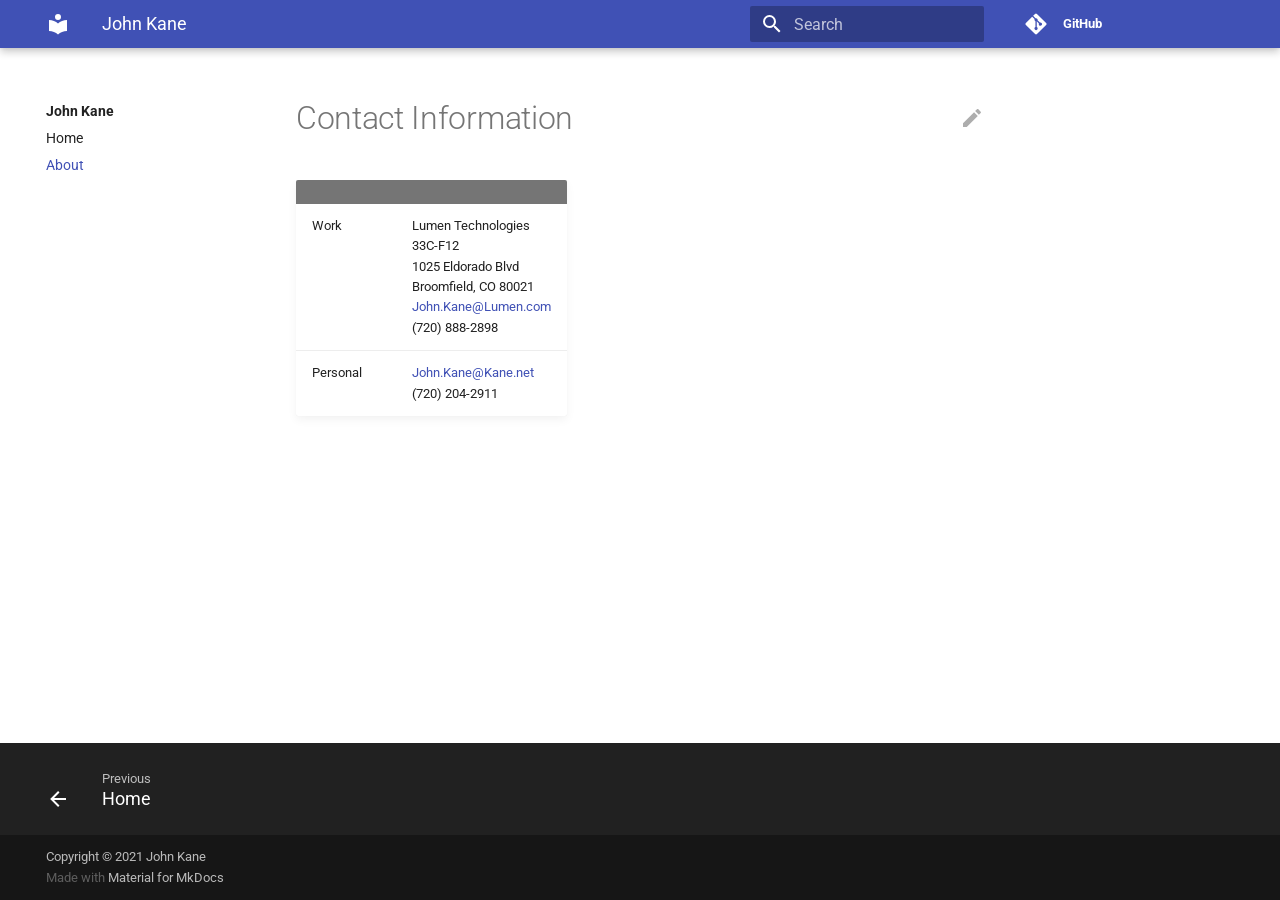
==== commit f3234202: "Deployed a699123 with MkDocs version: 1.1.2" ====
--- a/about/index.html
+++ b/about/index.html
@@ -271,23 +271,24 @@
                 
                 
                 <h1 id="contact_information">Contact Information<a class="headerlink" href="#contact_information" title="Permanent link">#</a></h1>
-<dl>
-<dt>Work Address</dt>
-<dd>Lumen Technologies<br/>
-33C-F12<br/>
-1025 Eldorado Blvd<br/>
-Broomfield, CO 80021</dd>
-<dt>EMail</dt>
-<dd><a href="&#109;&#97;&#105;&#108;&#116;&#111;&#58;&#74;&#111;&#104;&#110;&#46;&#75;&#97;&#110;&#101;&#64;&#76;&#117;&#109;&#101;&#110;&#46;&#99;&#111;&#109;">&#74;&#111;&#104;&#110;&#46;&#75;&#97;&#110;&#101;&#64;&#76;&#117;&#109;&#101;&#110;&#46;&#99;&#111;&#109;</a></dd>
-<dt>Alternate EMail</dt>
-<dd><a href="&#109;&#97;&#105;&#108;&#116;&#111;&#58;&#74;&#111;&#104;&#110;&#46;&#75;&#97;&#110;&#101;&#64;&#67;&#101;&#110;&#116;&#117;&#114;&#121;&#108;&#105;&#110;&#107;&#46;&#99;&#111;&#109;">&#74;&#111;&#104;&#110;&#46;&#75;&#97;&#110;&#101;&#64;&#67;&#101;&#110;&#116;&#117;&#114;&#121;&#108;&#105;&#110;&#107;&#46;&#99;&#111;&#109;</a>
-<a href="&#109;&#97;&#105;&#108;&#116;&#111;&#58;&#74;&#111;&#104;&#110;&#46;&#75;&#97;&#110;&#101;&#64;&#76;&#101;&#118;&#101;&#108;&#51;&#46;&#99;&#111;&#109;">&#74;&#111;&#104;&#110;&#46;&#75;&#97;&#110;&#101;&#64;&#76;&#101;&#118;&#101;&#108;&#51;&#46;&#99;&#111;&#109;</a></dd>
-<dt>Phone</dt>
-<dd>(720) 888-2898 <em>work</em></dd>
-<dd>(720) 204-2911 <em>cell</em></dd>
-<dt>Personal EMail</dt>
-<dd><a href="&#109;&#97;&#105;&#108;&#116;&#111;&#58;&#74;&#111;&#104;&#110;&#46;&#75;&#97;&#110;&#101;&#64;&#75;&#97;&#110;&#101;&#46;&#110;&#101;&#116;">&#74;&#111;&#104;&#110;&#46;&#75;&#97;&#110;&#101;&#64;&#75;&#97;&#110;&#101;&#46;&#110;&#101;&#116;</a></dd>
-</dl>
+<table>
+<thead>
+<tr>
+<th></th>
+<th></th>
+</tr>
+</thead>
+<tbody>
+<tr>
+<td>Work</td>
+<td>Lumen Technologies</br>33C-F12</br>1025 Eldorado Blvd</br>Broomfield, CO 80021</br><a href="&#109;&#97;&#105;&#108;&#116;&#111;&#58;&#74;&#111;&#104;&#110;&#46;&#75;&#97;&#110;&#101;&#64;&#76;&#117;&#109;&#101;&#110;&#46;&#99;&#111;&#109;">&#74;&#111;&#104;&#110;&#46;&#75;&#97;&#110;&#101;&#64;&#76;&#117;&#109;&#101;&#110;&#46;&#99;&#111;&#109;</a></br>(720) 888-2898</td>
+</tr>
+<tr>
+<td>Personal</td>
+<td><a href="&#109;&#97;&#105;&#108;&#116;&#111;&#58;&#74;&#111;&#104;&#110;&#46;&#75;&#97;&#110;&#101;&#64;&#75;&#97;&#110;&#101;&#46;&#110;&#101;&#116;">&#74;&#111;&#104;&#110;&#46;&#75;&#97;&#110;&#101;&#64;&#75;&#97;&#110;&#101;&#46;&#110;&#101;&#116;</a></br>(720) 204-2911</td>
+</tr>
+</tbody>
+</table>
                 
               
               
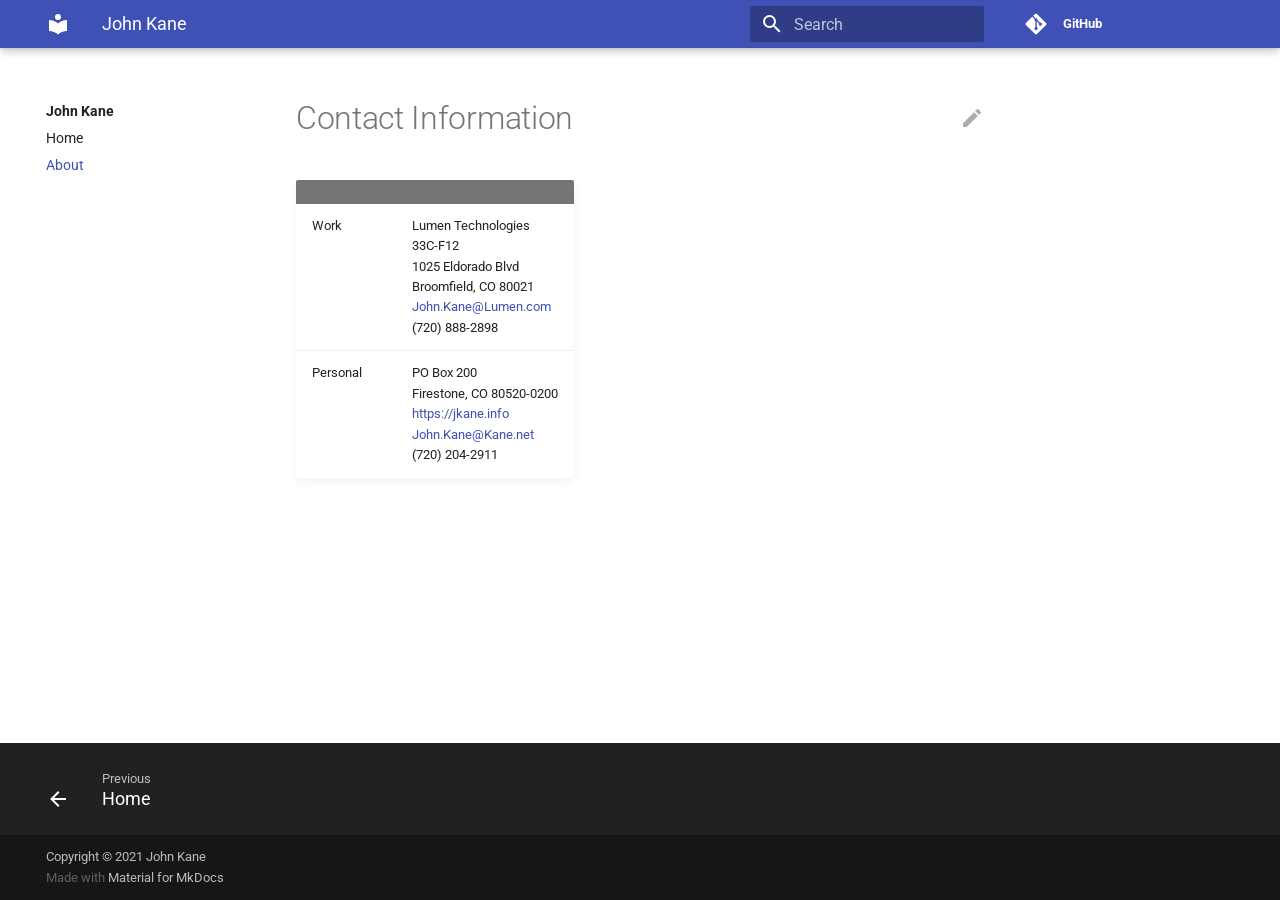
==== commit 91ecff21: "Deployed ce8a894 with MkDocs version: 1.1.2" ====
--- a/about/index.html
+++ b/about/index.html
@@ -13,7 +13,7 @@
         <meta name="author" content="John.Kane@Kane.net">
       
       
-        <link rel="canonical" href="https://jakane.github.io/about/">
+        <link rel="canonical" href="https://jkane.info/about/">
       
       <link rel="shortcut icon" href="../assets/images/favicon.png">
       <meta name="generator" content="mkdocs-1.1.2, mkdocs-material-6.2.8">
@@ -81,7 +81,7 @@
 
 <header class="md-header" data-md-component="header">
   <nav class="md-header-nav md-grid" aria-label="Header">
-    <a href="https://jakane.github.io/" title="John Kane" class="md-header-nav__button md-logo" aria-label="John Kane">
+    <a href="https://jkane.info" title="John Kane" class="md-header-nav__button md-logo" aria-label="John Kane">
       
   
   <svg xmlns="http://www.w3.org/2000/svg" viewBox="0 0 24 24"><path d="M12 8a3 3 0 003-3 3 3 0 00-3-3 3 3 0 00-3 3 3 3 0 003 3m0 3.54C9.64 9.35 6.5 8 3 8v11c3.5 0 6.64 1.35 9 3.54 2.36-2.19 5.5-3.54 9-3.54V8c-3.5 0-6.64 1.35-9 3.54z"/></svg>
@@ -174,7 +174,7 @@
 
 <nav class="md-nav md-nav--primary" aria-label="Navigation" data-md-level="0">
   <label class="md-nav__title" for="__drawer">
-    <a href="https://jakane.github.io/" title="John Kane" class="md-nav__button md-logo" aria-label="John Kane">
+    <a href="https://jkane.info" title="John Kane" class="md-nav__button md-logo" aria-label="John Kane">
       
   
   <svg xmlns="http://www.w3.org/2000/svg" viewBox="0 0 24 24"><path d="M12 8a3 3 0 003-3 3 3 0 00-3-3 3 3 0 00-3 3 3 3 0 003 3m0 3.54C9.64 9.35 6.5 8 3 8v11c3.5 0 6.64 1.35 9 3.54 2.36-2.19 5.5-3.54 9-3.54V8c-3.5 0-6.64 1.35-9 3.54z"/></svg>
@@ -285,7 +285,7 @@
 </tr>
 <tr>
 <td>Personal</td>
-<td><a href="&#109;&#97;&#105;&#108;&#116;&#111;&#58;&#74;&#111;&#104;&#110;&#46;&#75;&#97;&#110;&#101;&#64;&#75;&#97;&#110;&#101;&#46;&#110;&#101;&#116;">&#74;&#111;&#104;&#110;&#46;&#75;&#97;&#110;&#101;&#64;&#75;&#97;&#110;&#101;&#46;&#110;&#101;&#116;</a></br>(720) 204-2911</td>
+<td>PO Box 200</br>Firestone, CO 80520-0200</br><a href="https://jkane.info">https://jkane.info</a></br><a href="&#109;&#97;&#105;&#108;&#116;&#111;&#58;&#74;&#111;&#104;&#110;&#46;&#75;&#97;&#110;&#101;&#64;&#75;&#97;&#110;&#101;&#46;&#110;&#101;&#116;">&#74;&#111;&#104;&#110;&#46;&#75;&#97;&#110;&#101;&#64;&#75;&#97;&#110;&#101;&#46;&#110;&#101;&#116;</a></br>(720) 204-2911</td>
 </tr>
 </tbody>
 </table>
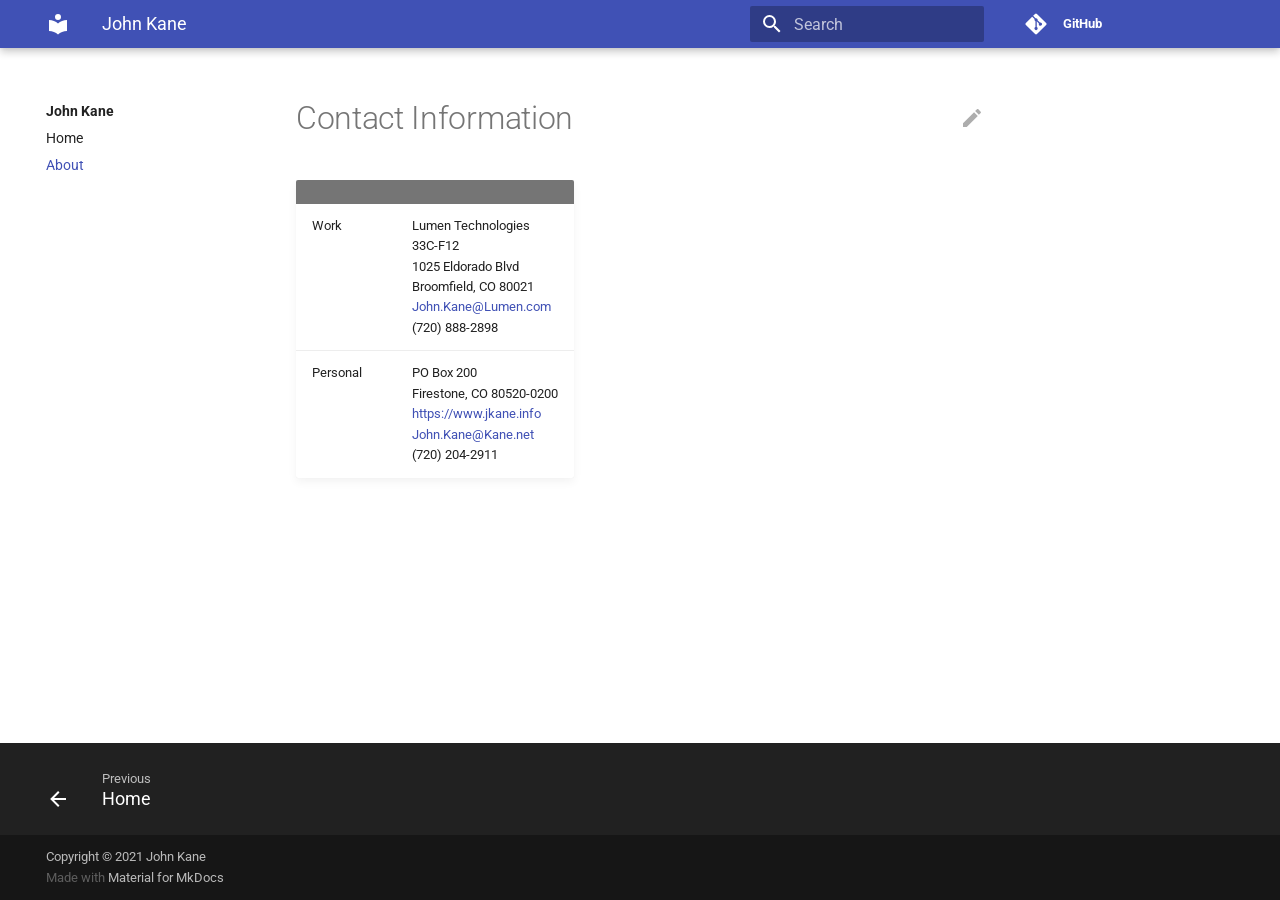
==== commit a2b3c2c5: "Deployed ce8a894 with MkDocs version: 1.1.2" ====
--- a/about/index.html
+++ b/about/index.html
@@ -285,7 +285,7 @@
 </tr>
 <tr>
 <td>Personal</td>
-<td>PO Box 200</br>Firestone, CO 80520-0200</br><a href="https://jkane.info">https://jkane.info</a></br><a href="&#109;&#97;&#105;&#108;&#116;&#111;&#58;&#74;&#111;&#104;&#110;&#46;&#75;&#97;&#110;&#101;&#64;&#75;&#97;&#110;&#101;&#46;&#110;&#101;&#116;">&#74;&#111;&#104;&#110;&#46;&#75;&#97;&#110;&#101;&#64;&#75;&#97;&#110;&#101;&#46;&#110;&#101;&#116;</a></br>(720) 204-2911</td>
+<td>PO Box 200</br>Firestone, CO 80520-0200</br><a href="https://www.jkane.info">https://www.jkane.info</a></br><a href="&#109;&#97;&#105;&#108;&#116;&#111;&#58;&#74;&#111;&#104;&#110;&#46;&#75;&#97;&#110;&#101;&#64;&#75;&#97;&#110;&#101;&#46;&#110;&#101;&#116;">&#74;&#111;&#104;&#110;&#46;&#75;&#97;&#110;&#101;&#64;&#75;&#97;&#110;&#101;&#46;&#110;&#101;&#116;</a></br>(720) 204-2911</td>
 </tr>
 </tbody>
 </table>
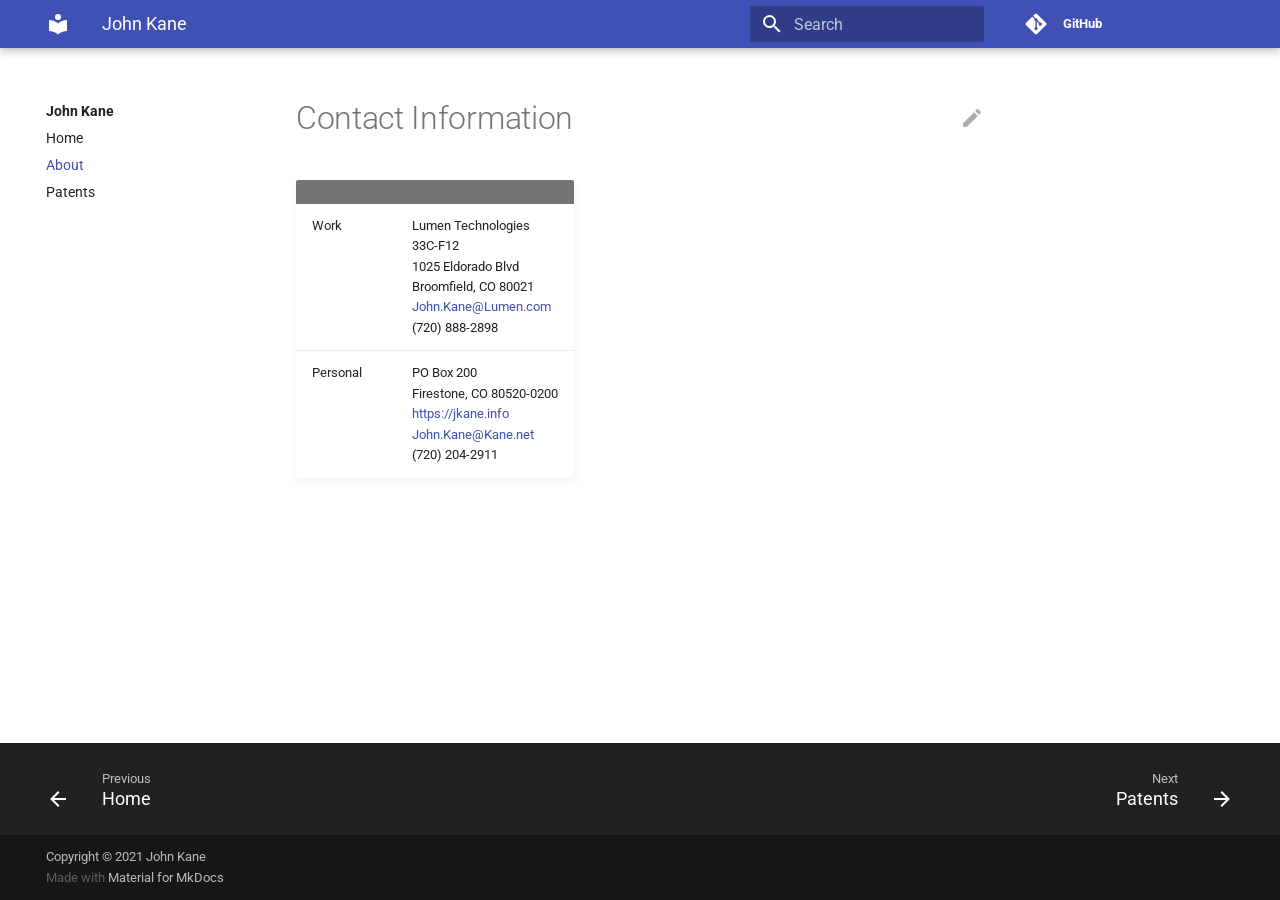
==== commit 4373ca6b: "Deployed 6ebb733 with MkDocs version: 1.1.2" ====
--- a/about/index.html
+++ b/about/index.html
@@ -237,6 +237,21 @@
   
 
     
+      
+      
+      
+
+  
+  
+  
+    <li class="md-nav__item">
+      <a href="../patents/" class="md-nav__link">
+        Patents
+      </a>
+    </li>
+  
+
+    
   </ul>
 </nav>
                   </div>
@@ -285,7 +300,7 @@
 </tr>
 <tr>
 <td>Personal</td>
-<td>PO Box 200</br>Firestone, CO 80520-0200</br><a href="https://www.jkane.info">https://www.jkane.info</a></br><a href="&#109;&#97;&#105;&#108;&#116;&#111;&#58;&#74;&#111;&#104;&#110;&#46;&#75;&#97;&#110;&#101;&#64;&#75;&#97;&#110;&#101;&#46;&#110;&#101;&#116;">&#74;&#111;&#104;&#110;&#46;&#75;&#97;&#110;&#101;&#64;&#75;&#97;&#110;&#101;&#46;&#110;&#101;&#116;</a></br>(720) 204-2911</td>
+<td>PO Box 200</br>Firestone, CO 80520-0200</br><a href="https://jkane.info">https://jkane.info</a></br><a href="&#109;&#97;&#105;&#108;&#116;&#111;&#58;&#74;&#111;&#104;&#110;&#46;&#75;&#97;&#110;&#101;&#64;&#75;&#97;&#110;&#101;&#46;&#110;&#101;&#116;">&#74;&#111;&#104;&#110;&#46;&#75;&#97;&#110;&#101;&#64;&#75;&#97;&#110;&#101;&#46;&#110;&#101;&#116;</a></br>(720) 204-2911</td>
 </tr>
 </tbody>
 </table>
@@ -322,6 +337,20 @@
           </a>
         
         
+          <a href="../patents/" class="md-footer-nav__link md-footer-nav__link--next" rel="next">
+            <div class="md-footer-nav__title">
+              <div class="md-ellipsis">
+                <span class="md-footer-nav__direction">
+                  Next
+                </span>
+                Patents
+              </div>
+            </div>
+            <div class="md-footer-nav__button md-icon">
+              <svg xmlns="http://www.w3.org/2000/svg" viewBox="0 0 24 24"><path d="M4 11v2h12l-5.5 5.5 1.42 1.42L19.84 12l-7.92-7.92L10.5 5.5 16 11H4z"/></svg>
+            </div>
+          </a>
+        
       </nav>
     </div>
   
--- a/styles/extra.css
+++ b/styles/extra.css
@@ -5,17 +5,18 @@
 dt {
   float: left;
   clear: left;
-  width: 100px;
+  width: 125px;
   text-align: right;
   font-weight: bold;
   color: green;
+  padding: 0 0.5em 0 0;
 }
 dt::after {
   content: ":";
 }
 dd {
   margin: 0 0 0 110px;
-  padding: 0 0 0.5em 0;
+  padding: 0 0 0.5em 110px;
 }
 
 h1 { color: red; }
